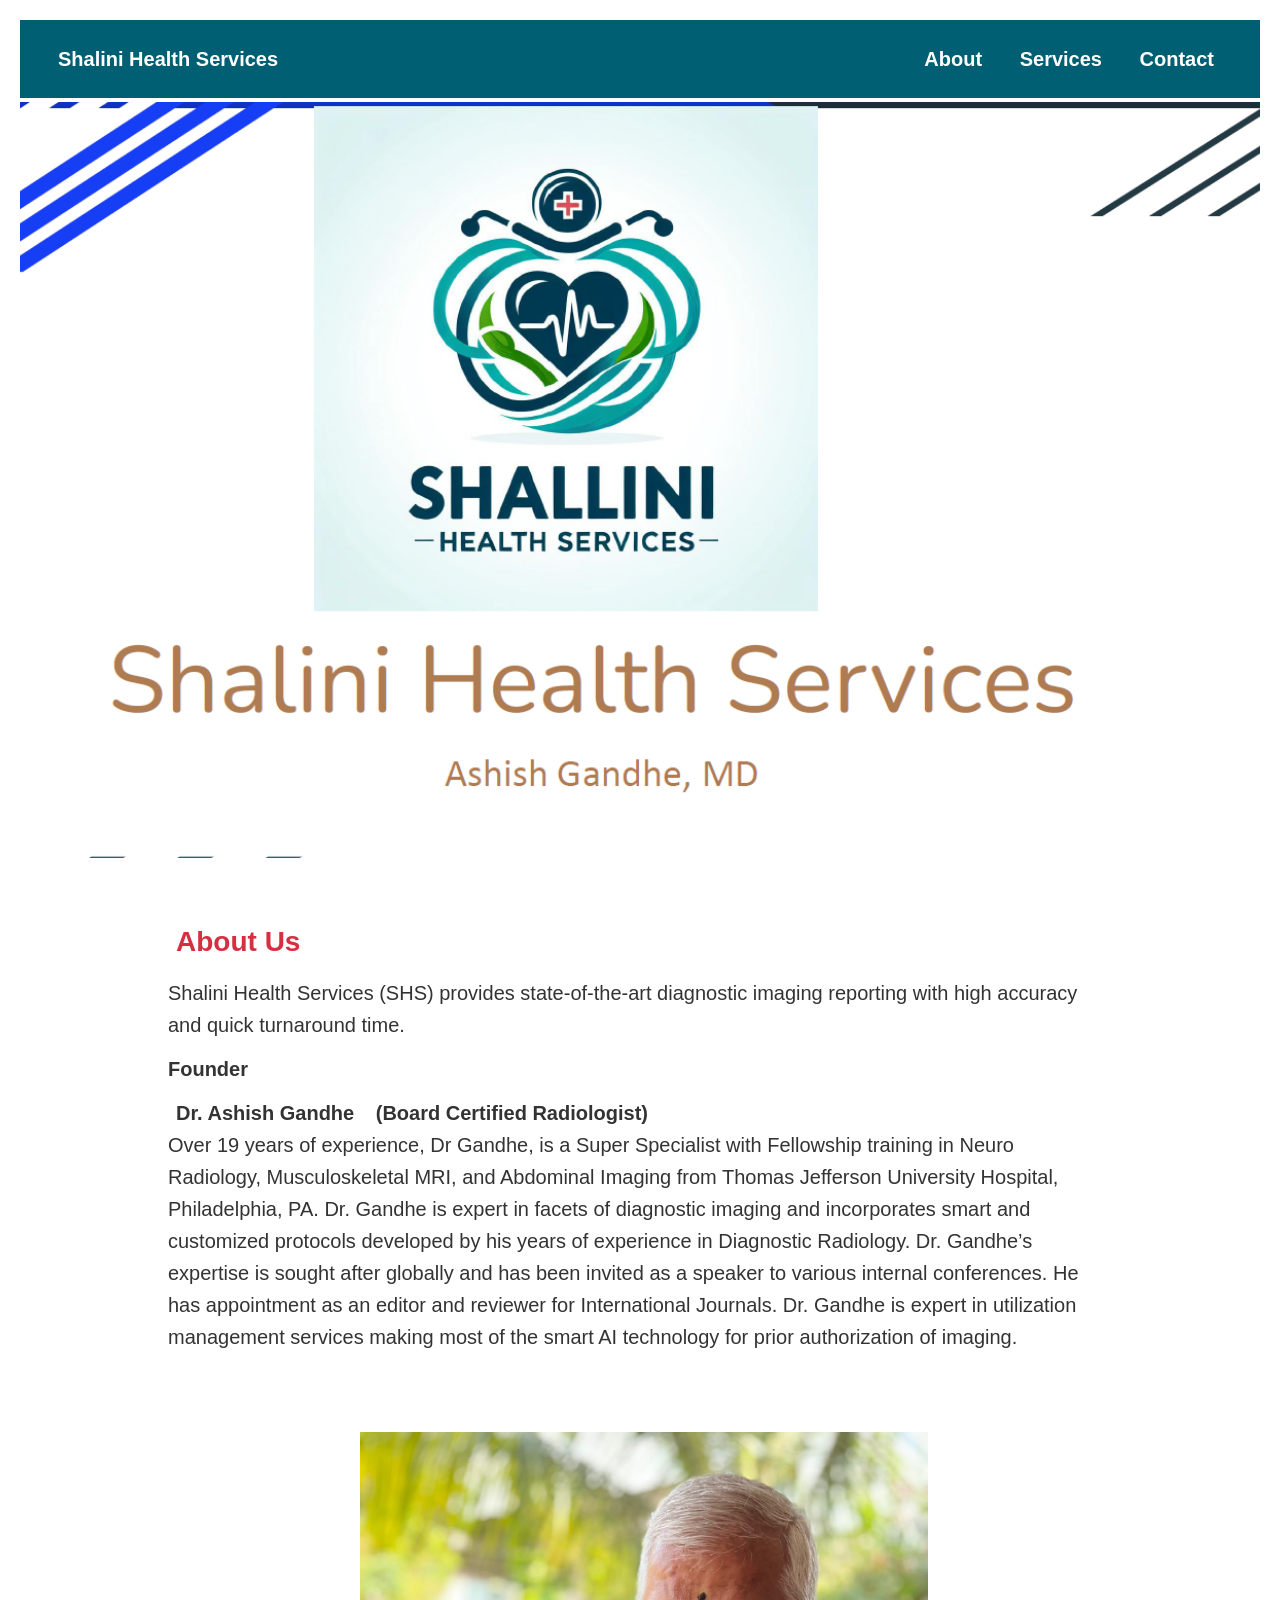
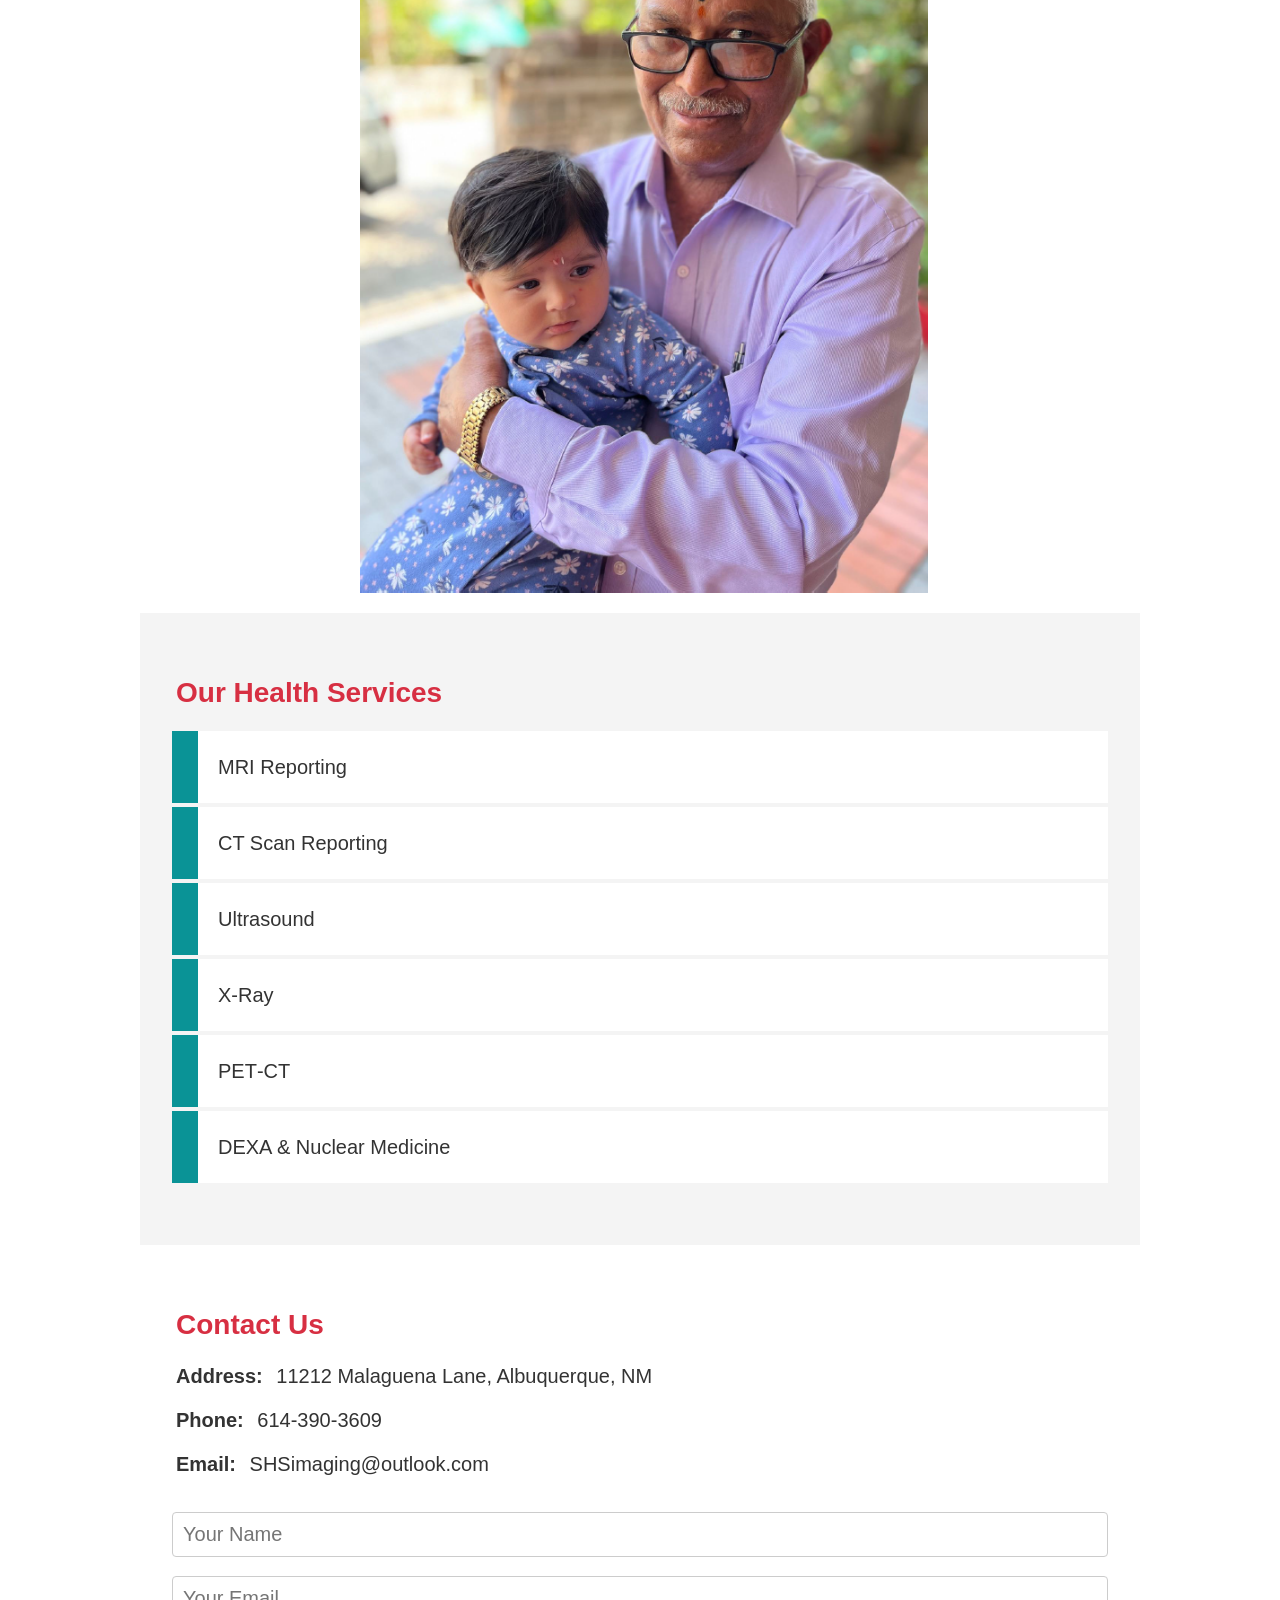
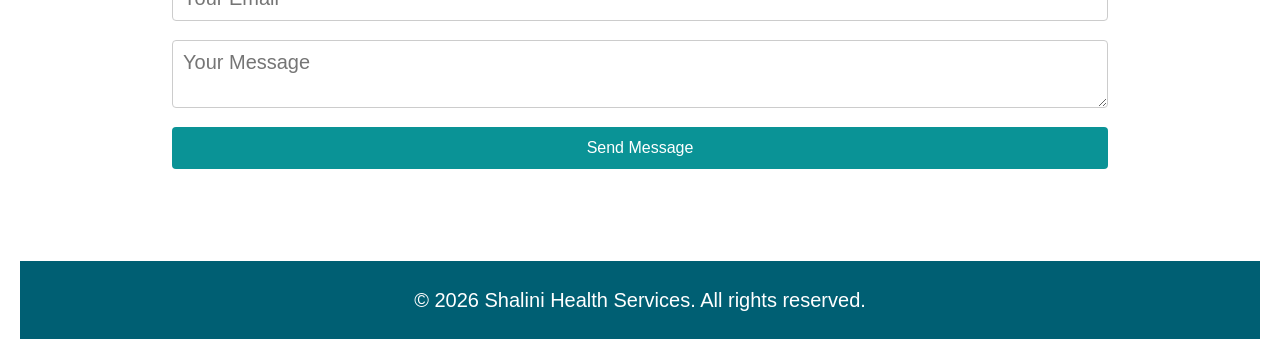
==== index.html @ 089f7150 "Update index.html" ====
<!DOCTYPE html>
<html lang="en">
<head>
  <meta charset="UTF-8" />
  <meta name="viewport" content="width=device-width, initial-scale=1.0"/>
  <title>Shalini Health Services</title>
  <link rel="stylesheet" href="style.css" />
</head>
<body>

  <!-- Header -->
  <header>
    <h1>Shalini Health Services</h1>
    <nav>
      <a href="#about">About</a>
      <a href="#services1">Services</a>
      <a href="#contact">Contact</a>
    </nav>
  </header>

  <!-- Hero Section -->
  <section class="hero">
  
</section>

  <!-- About Section -->
  <section id="about" class="content-section">
    <h2><p2>About Us</p2></h2>
    <p>
      Shalini Health Services (SHS) provides state‑of‑the‑art diagnostic imaging
      reporting with high accuracy and quick turnaround time.
    </p>

    <h3>Founder</h3>
    <p>
      <strong>Dr. Ashish Gandhe</strong> 
    
<B>(Board Certified Radiologist)</B><br>
Over 19 years of experience, Dr Gandhe, is a Super Specialist with Fellowship training in Neuro Radiology,
Musculoskeletal MRI, and Abdominal Imaging from Thomas Jefferson University Hospital, Philadelphia, PA.
Dr. Gandhe is expert in facets of diagnostic imaging and incorporates smart and customized protocols developed by his
years of experience in Diagnostic Radiology. Dr. Gandhe’s expertise is sought after globally and has been invited as a
speaker to various internal conferences. He has appointment as an editor and reviewer for International Journals.
Dr. Gandhe is expert in utilization management services making most of the smart AI technology for prior authorization
of imaging.</p>
  </section>
<div class="slider">
    <div class="slides">
      <img src="slide1.png" alt="Image 1">
      <img src="slide2.png" alt="Image 2">
      <img src="slide3.png" alt="Image 3">
    </div>
  </div>
  <!-- Services Section -->
  <section id="services1" class="content-section gray">
    <h2><p2>Our Health Services</p2></h2>
    <ul class="services-list">
      <li>MRI Reporting</li>
      <li>CT Scan Reporting</li>
      <li>Ultrasound</li>
      <li>X‑Ray</li>
      <li>PET‑CT</li>
      <li>DEXA & Nuclear Medicine</li>
    </ul>
  </section>

  <!-- Contact Section -->
  <section id="contact" class="content-section">
    <h2><p2>Contact Us</p2></h2>
    <p><strong>Address:</strong> 11212 Malaguena Lane, Albuquerque, NM</p>
    <p><strong>Phone:</strong> 614‑390‑3609</p>
    <p><strong>Email:</strong> SHSimaging@outlook.com</p>

    <form id="contactForm">
      <input type="text" placeholder="Your Name" required />
      <input type="email" placeholder="Your Email" required />
      <textarea placeholder="Your Message" required></textarea>
      <button type="submit">Send Message</button>
    </form>
  </section>


  

  <!-- Footer -->
  <footer>
    <p>© 2026 Shalini Health Services. All rights reserved.</p>
  </footer>

  <script src="script.js"></script>
</body>
</html>
---- style.css ----
* {
  margin: 0;
  padding: 0;
  box-sizing: border-box;
  font-family: Arial, Helvetica, sans-serif;
}

body {
  line-height: 1.6;
  color: #333;
}

/* Header */
header {
  background: #005f73;
  color: white;
  padding: 15px 30px;
  display: flex;
  justify-content: space-between;
  align-items: center;
}

header nav a {
  color: white;
  margin-left: 20px;
  text-decoration: none;
  font-weight: bold;
}
*{
    font-size: 20px;
    margin: 4px;
    padding: 4px;
    box-sizing: border-box;
    font-family: Arial, Helvetica, sans-serif;}
    
header nav a:hover {
  text-decoration: underline;
}

/* Hero */
.hero {
  background-image: url("title2.png");
  background-size: cover;
  background-position: center;
  background-repeat: no-repeat;

  height: 84vh;              /* Full screen */
  color: white;
  text-align: center;
  display: flex;
  flex-direction: column;
  justify-content: center;
}
.hero button {
  margin-top: 20px;
  padding: 12px 25px;
  border: none;
  background: #005f73;
  color: white;
  font-size: 16px;
  cursor: pointer;
  border-radius: 5px;
}

.hero button:hover {
  background: #003845;
}

/* Sections */
.content-section {
  padding: 50px 20px;
  max-width: 1000px;
  margin: auto;
}

.content-section h2 p2 {
    font-size: 28px;
  margin-bottom: 20px;
  color: #d72f42;
}

.gray {
  background: #f4f4f4;
}

/* Services */
.services-list {
  list-style: none;
  grid-template-columns: repeat(auto-fit, minmax(200px, 1fr));
  gap: 15px;
}

.services-list li {
    background: white;
    padding: 20px;
    border-left: 26px solid #0a9396;
}

/* Contact Form */
form {
  margin-top: 20px;
  display: flex;
  flex-direction: column;
}

form input,
form textarea {
  padding: 10px;
  margin-bottom: 15px;
  border: 1px solid #ccc;
  border-radius: 4px;
}

form button {
  padding: 12px;
  border: none;
  background: #0a9396;
  color: white;
  font-size: 16px;
  cursor: pointer;
  border-radius: 4px;
}

form button:hover {
  background: #005f73;
}

/* Footer */
footer {
    
  background: #005f73;
  color: white;
  text-align: center;
  padding: 15px;
  margin-top: 30px;
}



.slider {
  width: 100%;
  max-width: 600px; /* Adjust this to your desired width */
  overflow: hidden;
  margin: auto;
}

.slides {
  display: flex;
  animation: slide 9s infinite; /* Adjust the duration here */
}

.slides img {
  width: 100%;
  height: auto;
  display: block;
}

@keyframes slide {
  0% {
    transform: translateX(0);
  }
  33% {
    transform: translateX(-100%);
  }
  66% {
    transform: translateX(-200%);
  }
  100% {
    transform: translateX(0);
  }
}
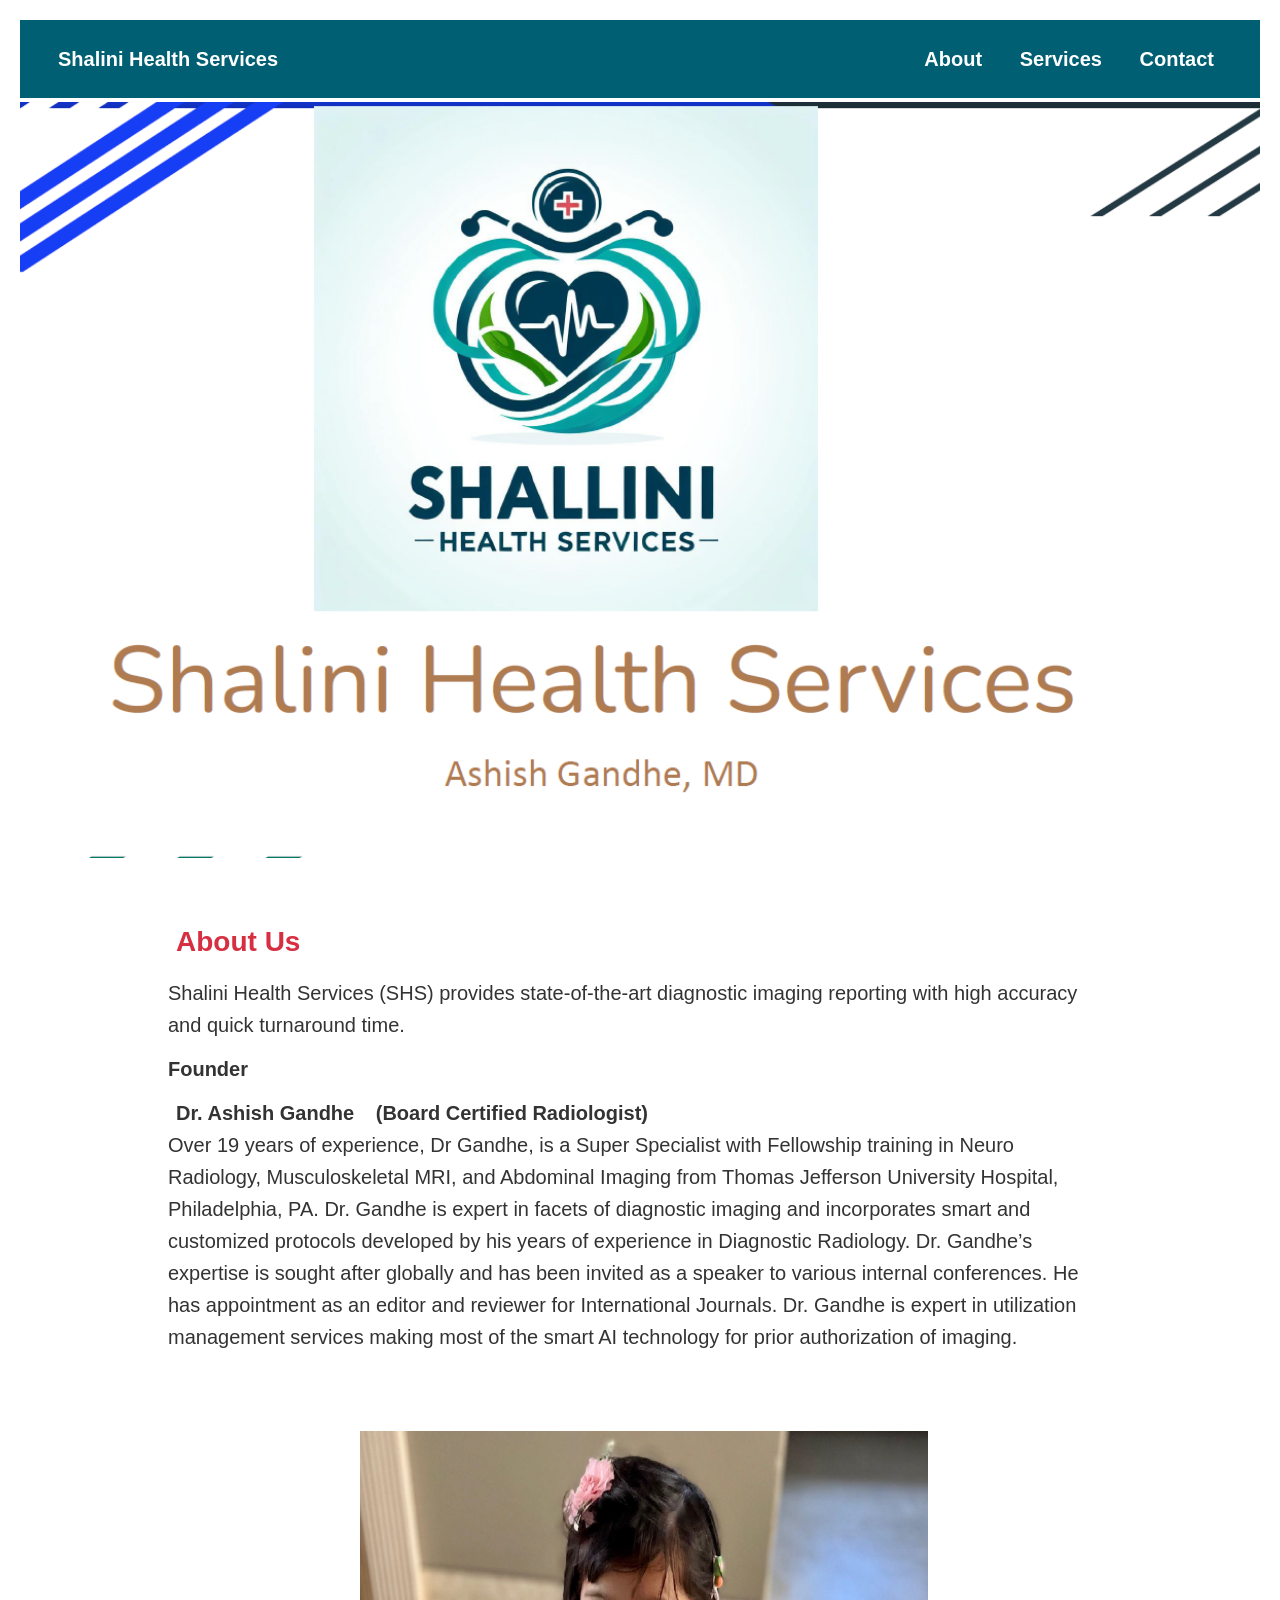
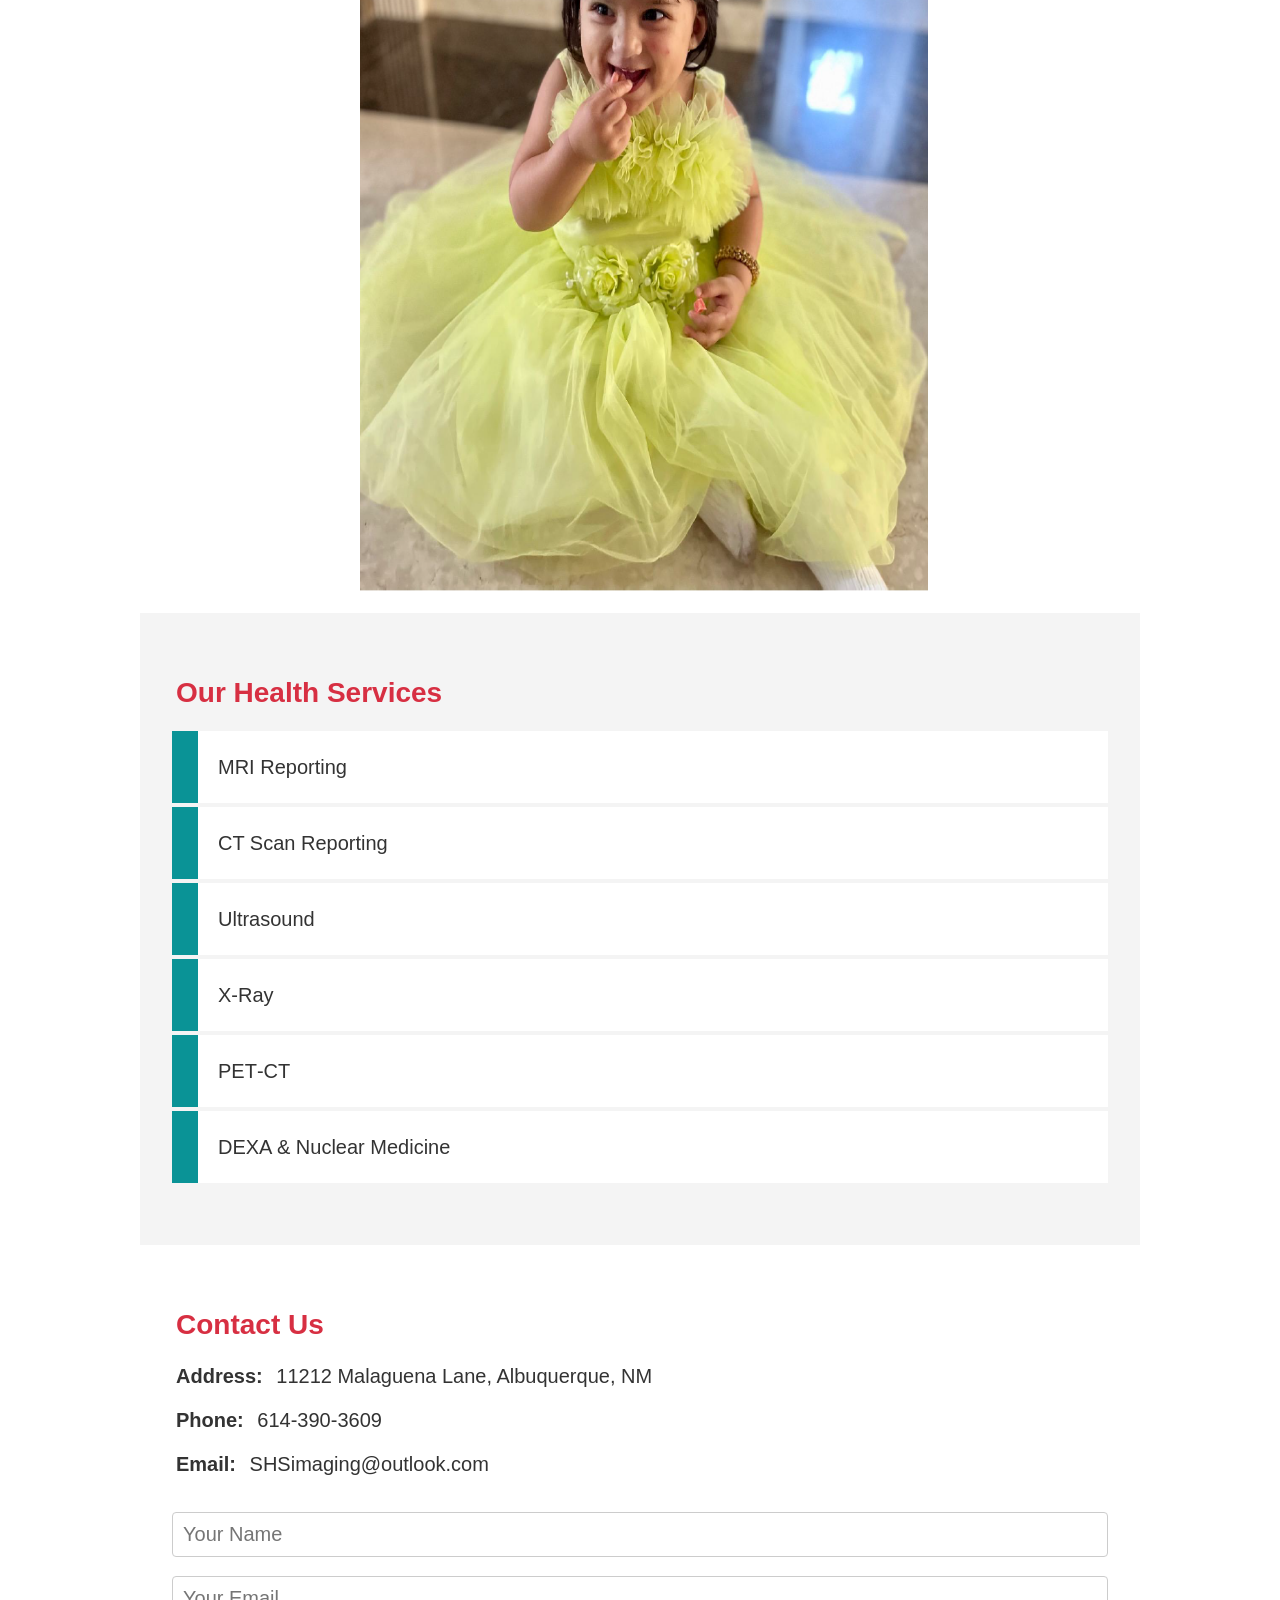
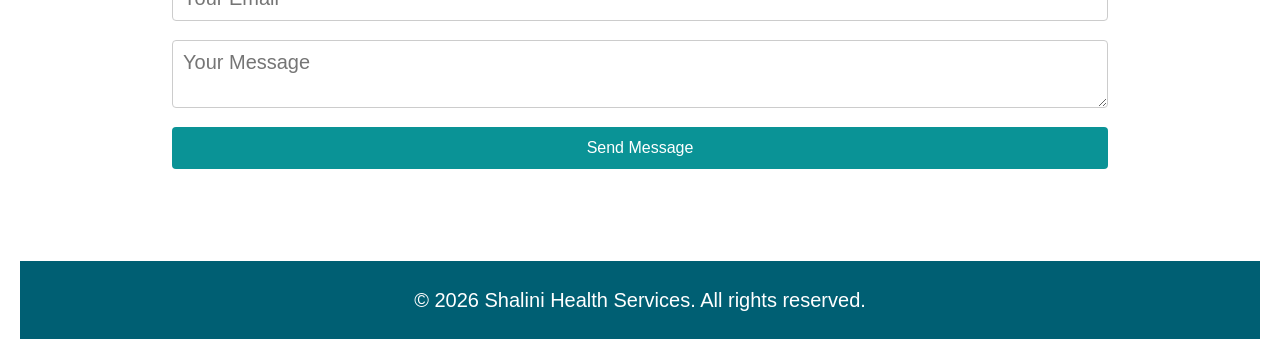
==== commit e6a445a7: "Update index.html" ====
--- a/index.html
+++ b/index.html
@@ -46,9 +46,9 @@
   </section>
 <div class="slider">
     <div class="slides">
-      <img src="slide1.png" alt="Image 1">
-      <img src="slide2.png" alt="Image 2">
-      <img src="slide3.png" alt="Image 3">
+      <img src="slide3.png" alt="Image 1">
+      <img src="slide1.png" alt="Image 2">
+      <img src="slide2.png" alt="Image 3">
     </div>
   </div>
   <!-- Services Section -->
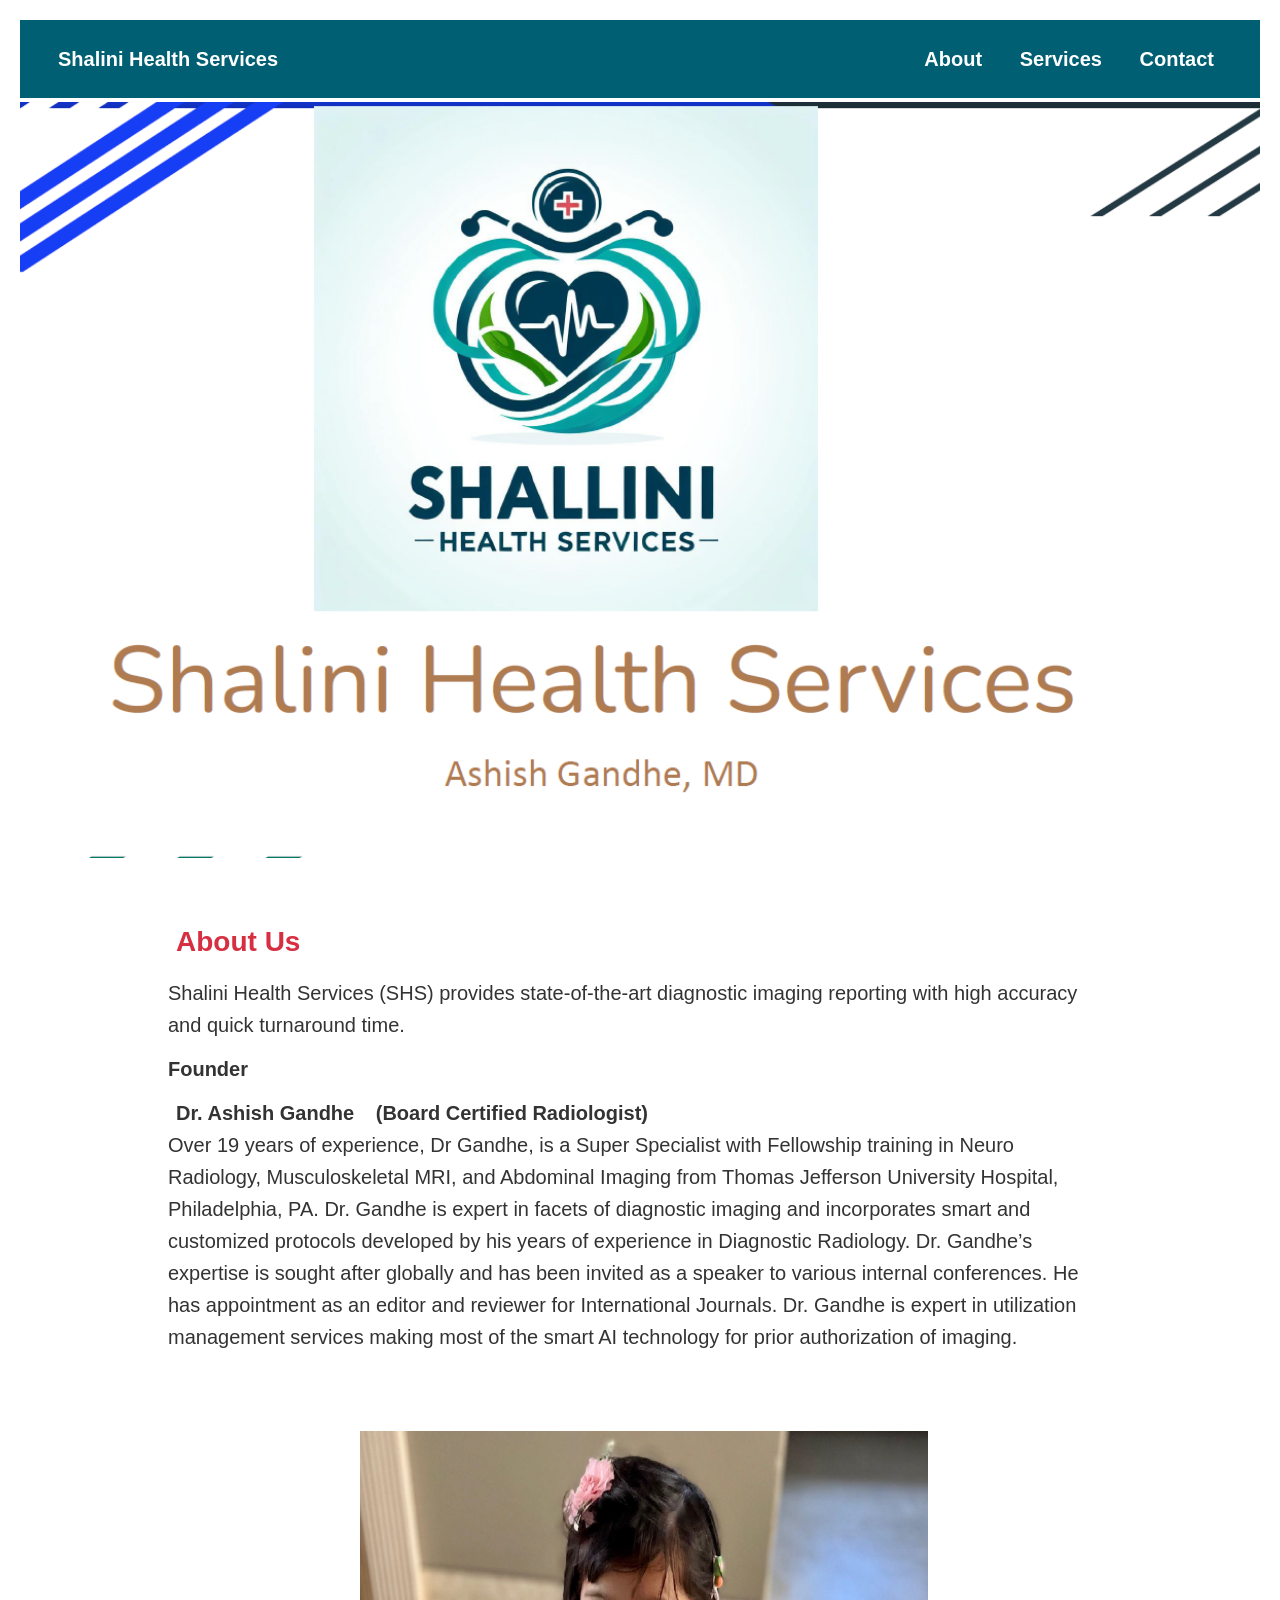
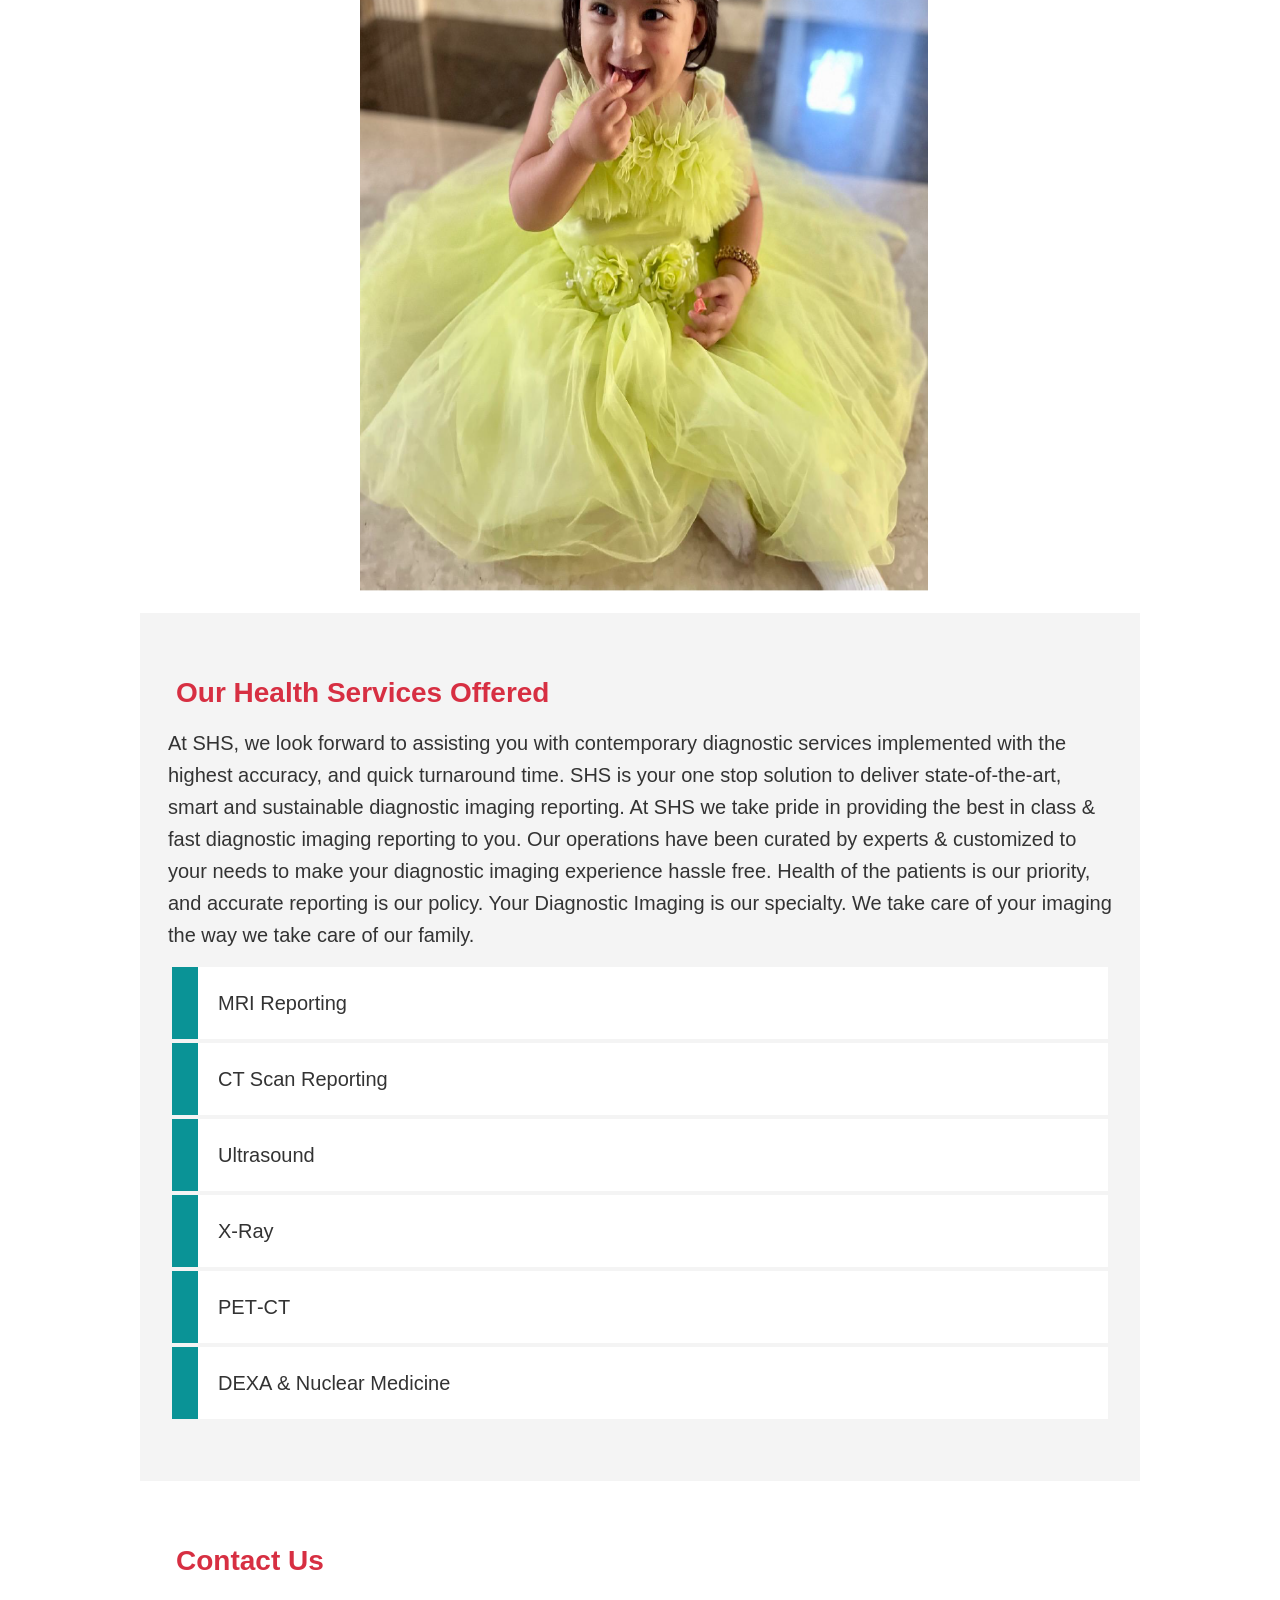
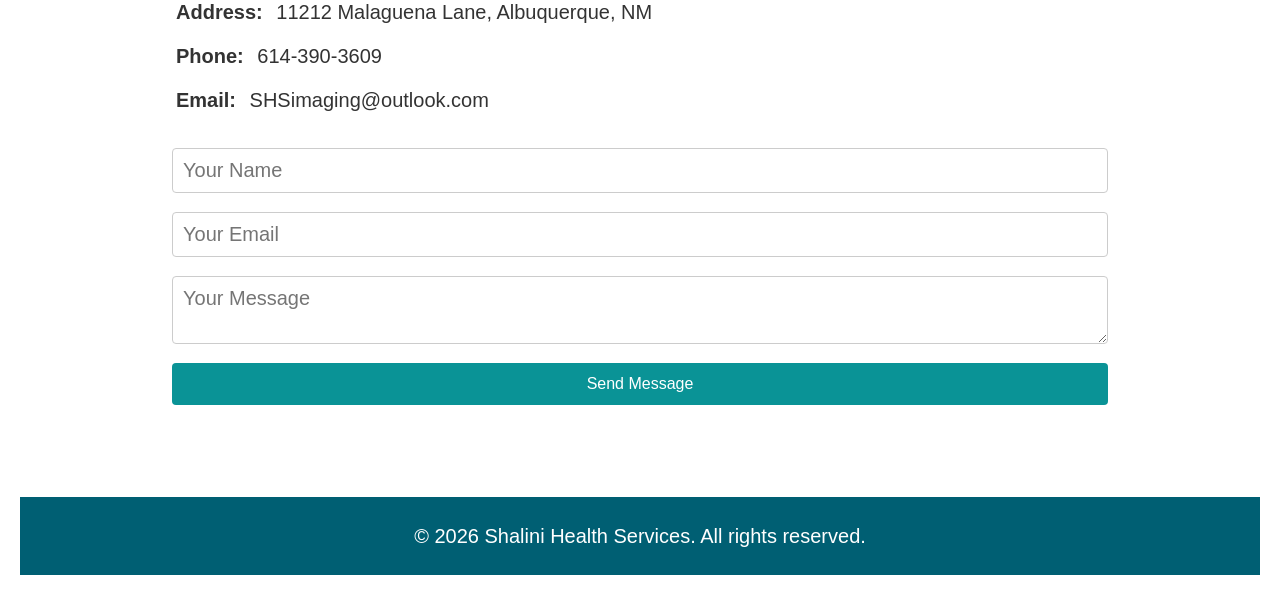
==== commit f71737e1: "Update index.html" ====
--- a/index.html
+++ b/index.html
@@ -53,7 +53,16 @@
   </div>
   <!-- Services Section -->
   <section id="services1" class="content-section gray">
-    <h2><p2>Our Health Services</p2></h2>
+    <h2><p2>Our Health Services Offered</p2></h2>
+    <p>
+      At SHS, we look forward to assisting you with contemporary diagnostic services implemented with the highest accuracy, and
+quick turnaround time. SHS is your one stop solution to deliver state-of-the-art, smart and sustainable diagnostic imaging
+reporting. At SHS we take pride in providing the best in class & fast diagnostic imaging reporting to you. Our operations have
+been curated by experts & customized to your needs to make your diagnostic imaging experience hassle free. Health of the
+patients is our priority, and accurate reporting is our policy.
+Your Diagnostic Imaging is our specialty.
+We take care of your imaging the way we take care of our family.
+    </p>
     <ul class="services-list">
       <li>MRI Reporting</li>
       <li>CT Scan Reporting</li>
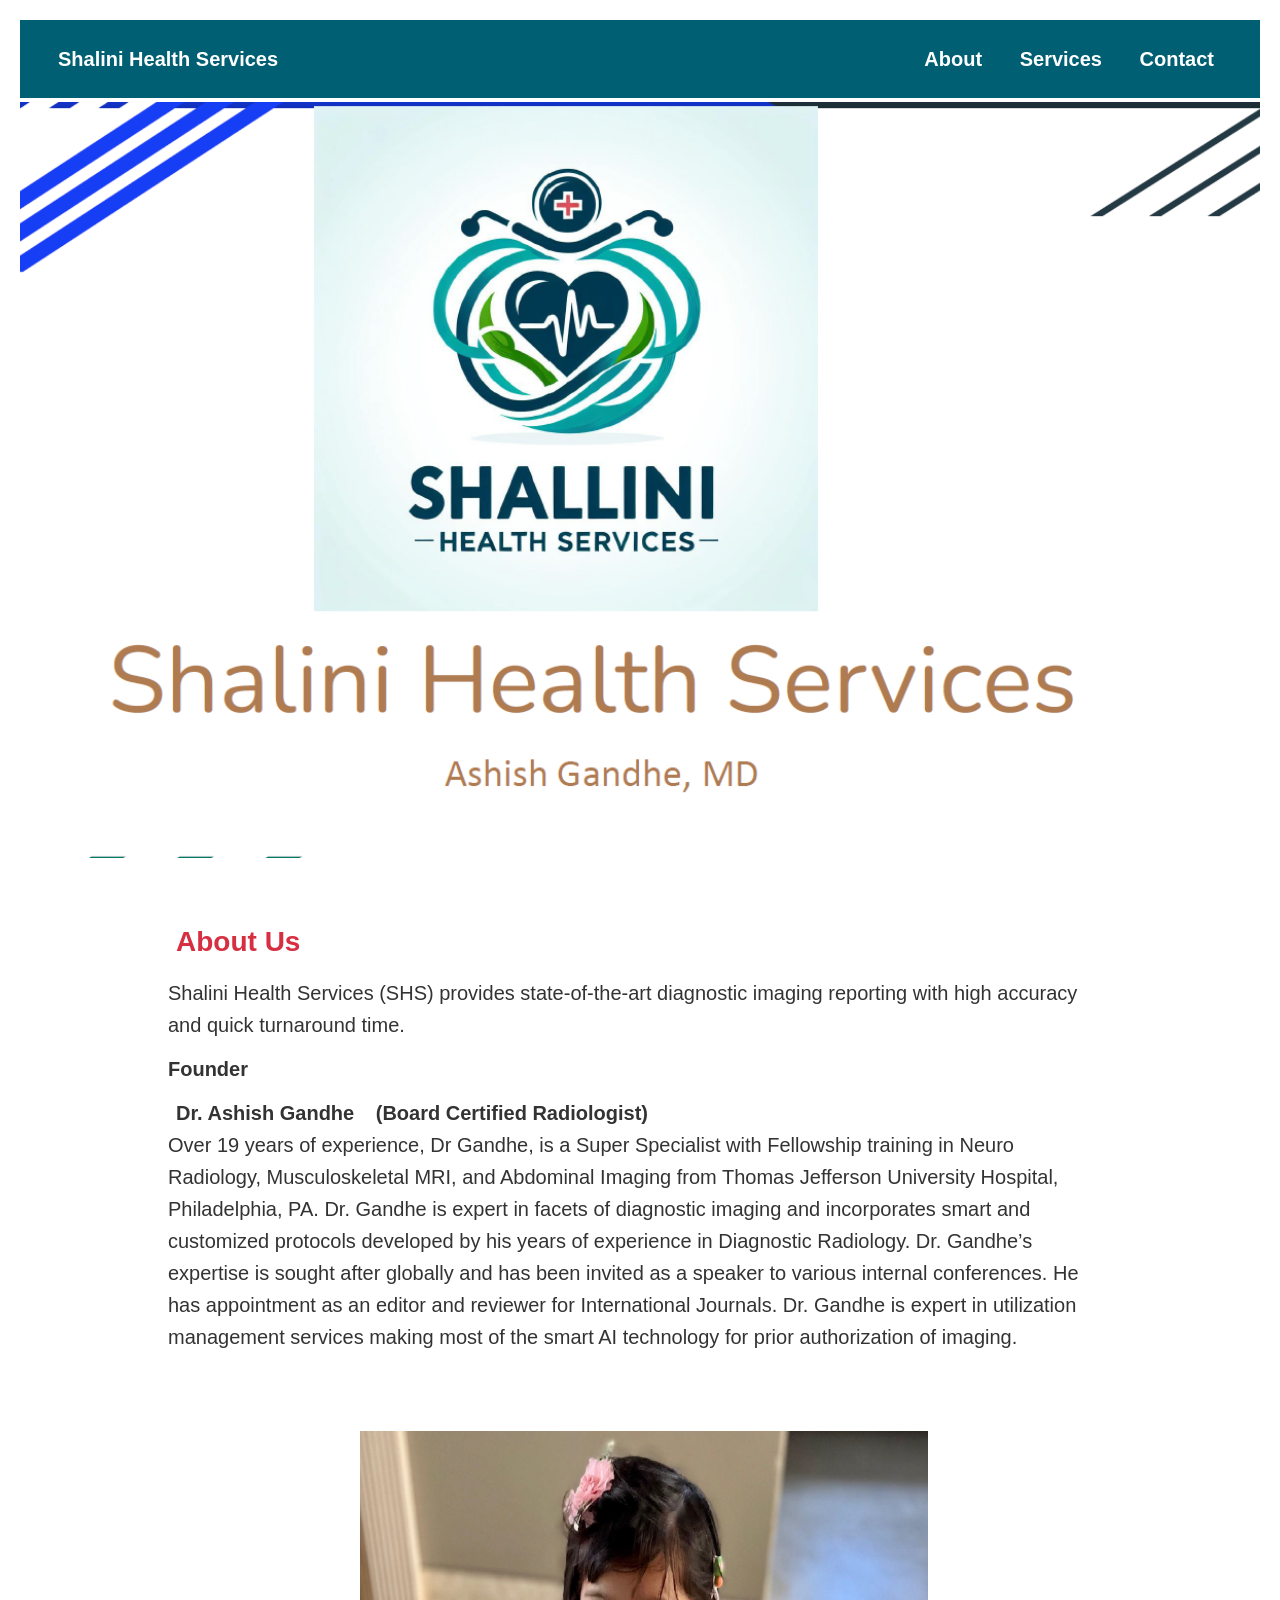
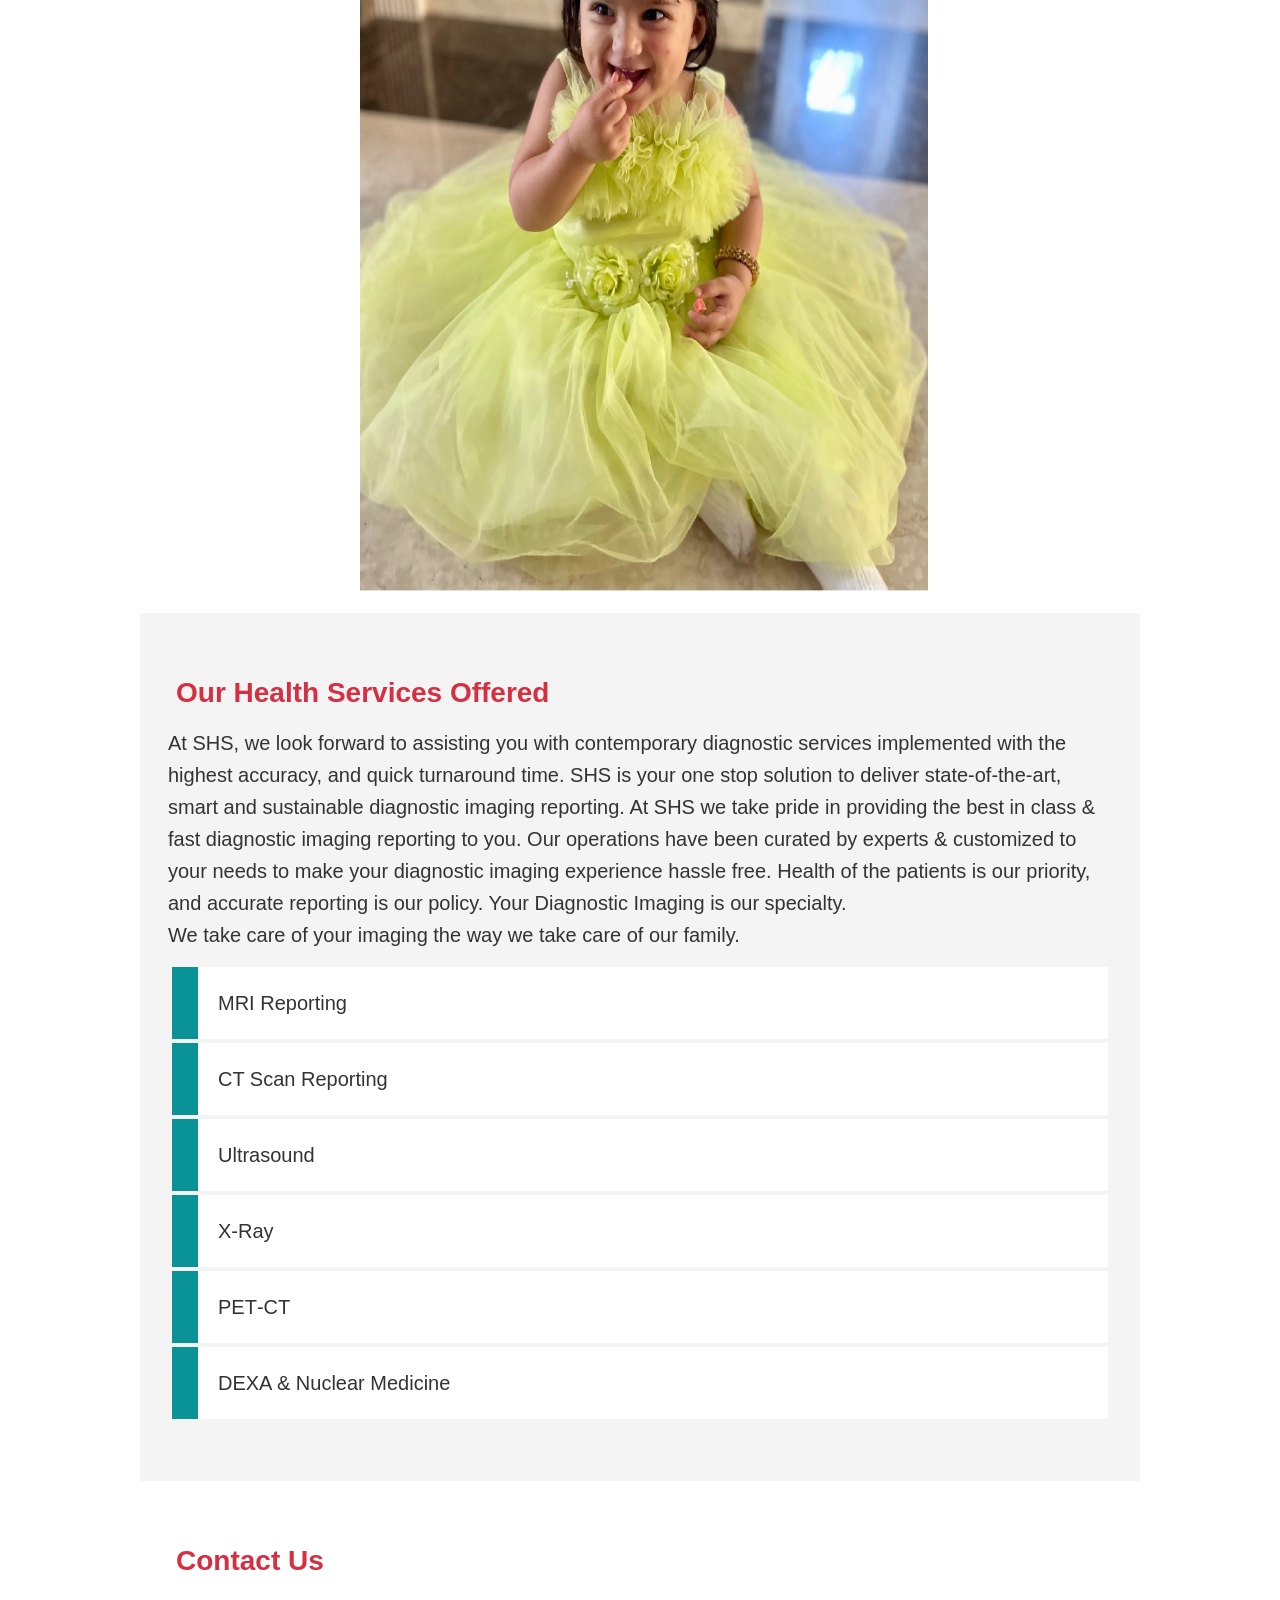
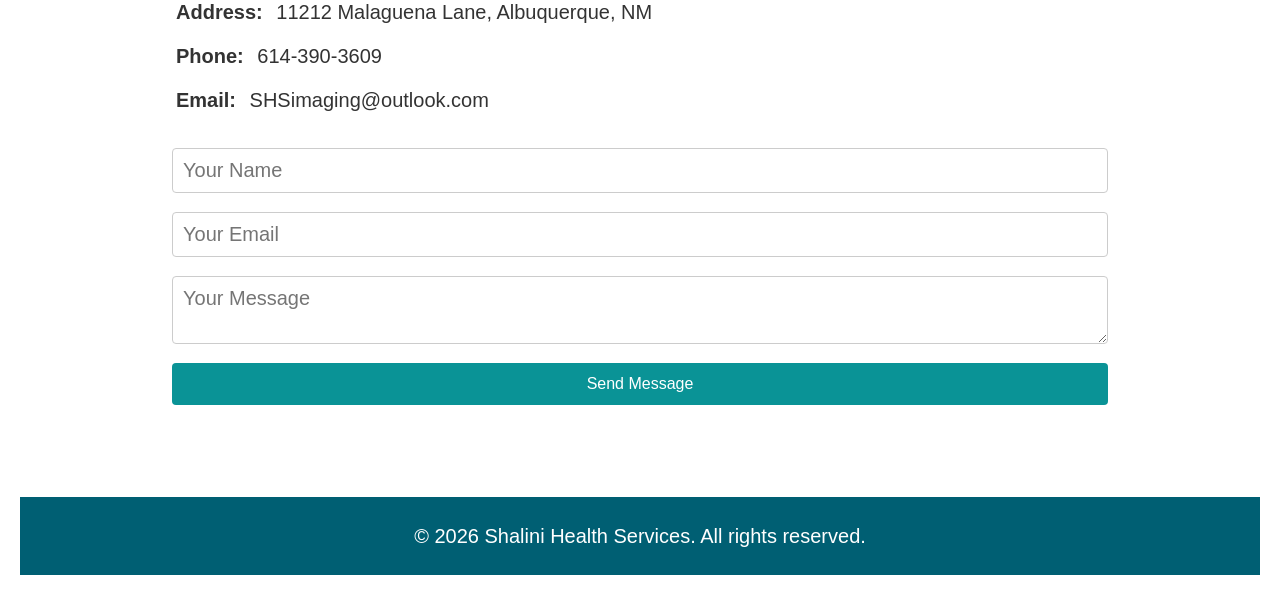
==== commit 044783f1: "Update index.html" ====
--- a/index.html
+++ b/index.html
@@ -60,7 +60,7 @@
 reporting. At SHS we take pride in providing the best in class & fast diagnostic imaging reporting to you. Our operations have
 been curated by experts & customized to your needs to make your diagnostic imaging experience hassle free. Health of the
 patients is our priority, and accurate reporting is our policy.
-Your Diagnostic Imaging is our specialty.
+Your Diagnostic Imaging is our specialty.<br>
 We take care of your imaging the way we take care of our family.
     </p>
     <ul class="services-list">
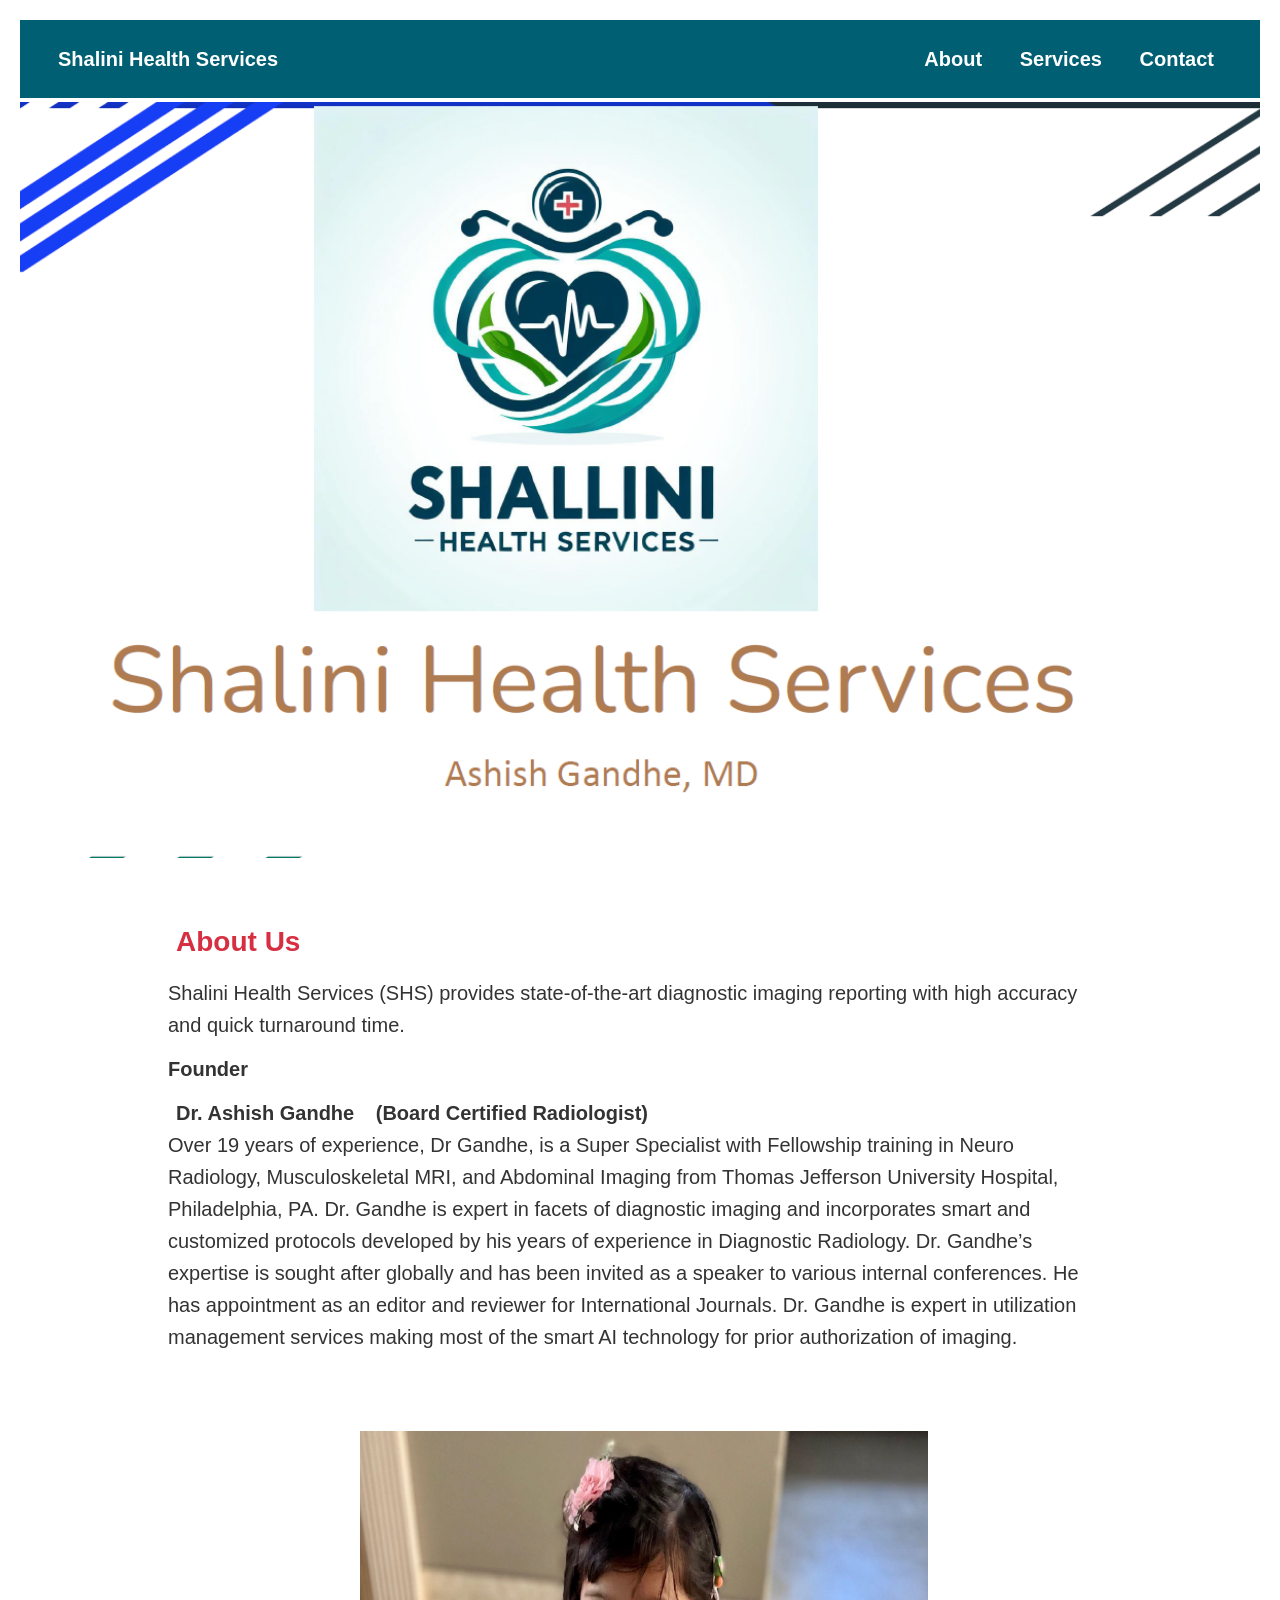
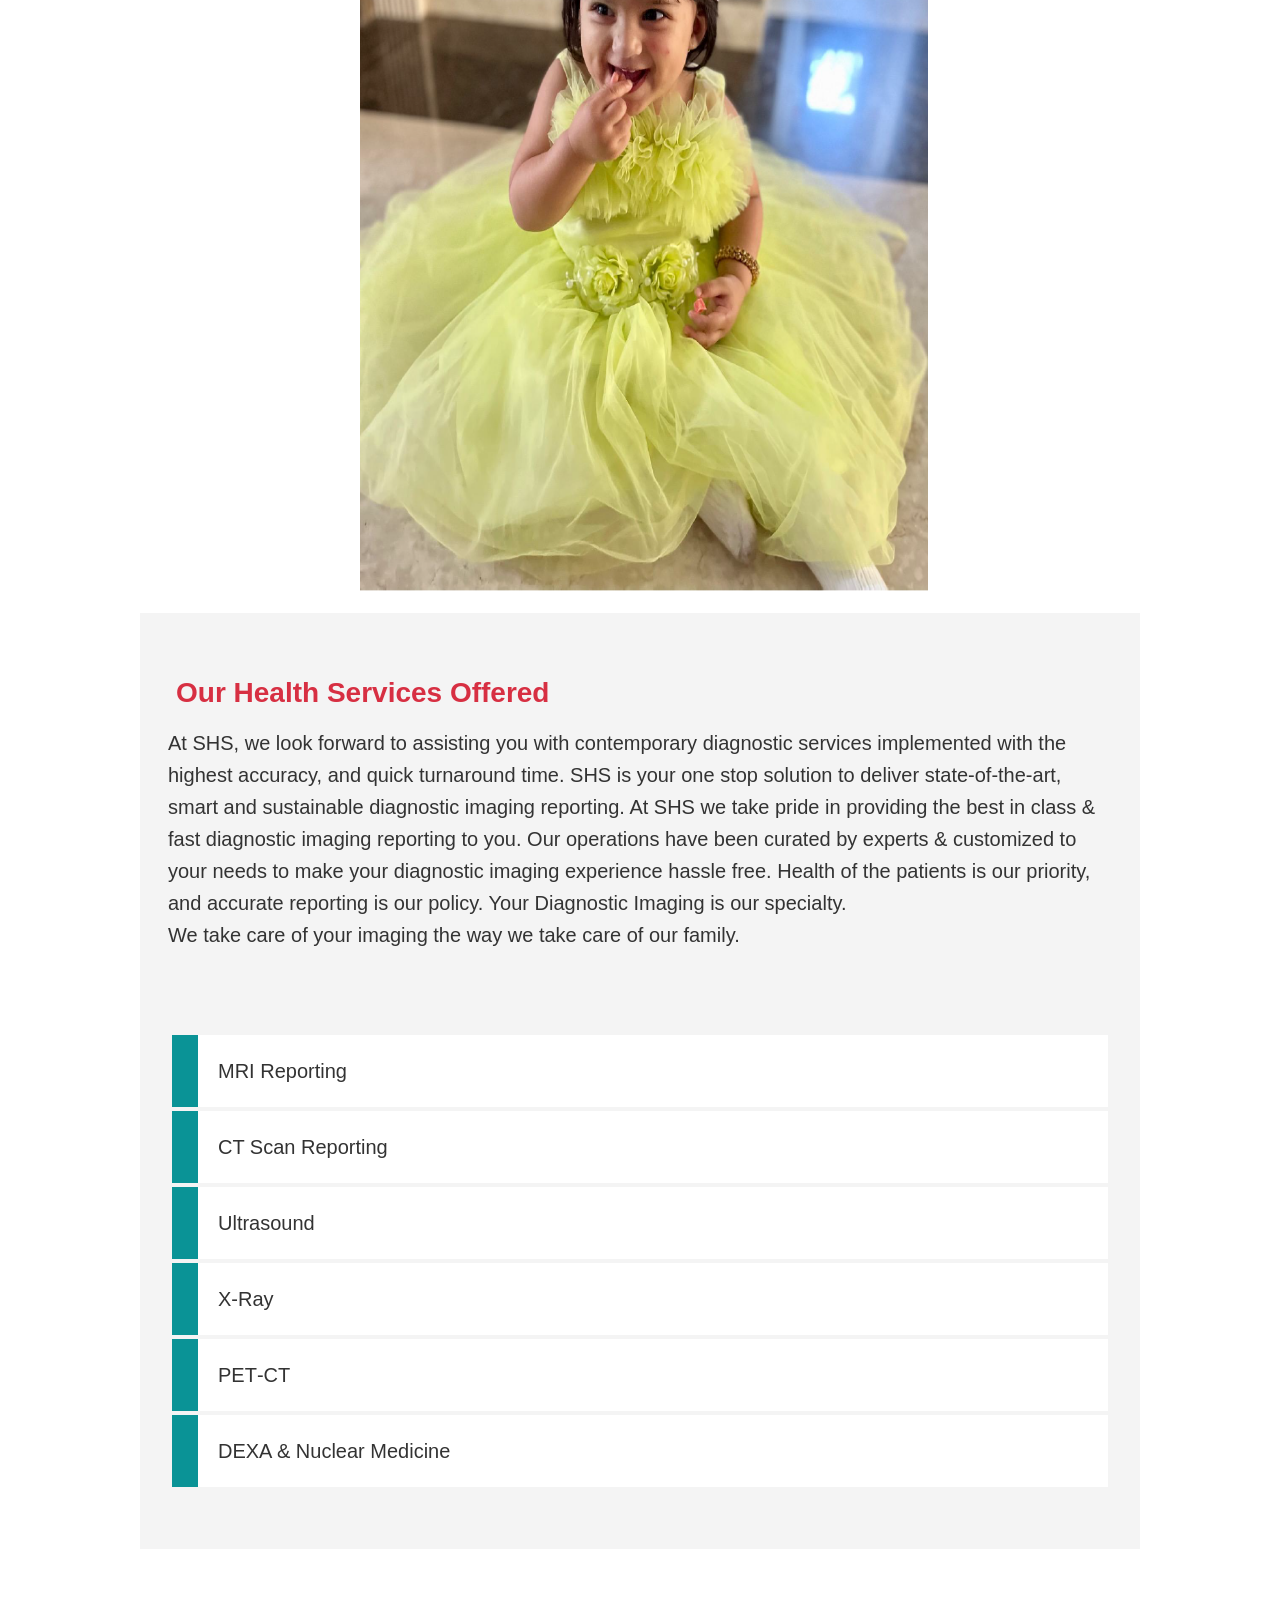
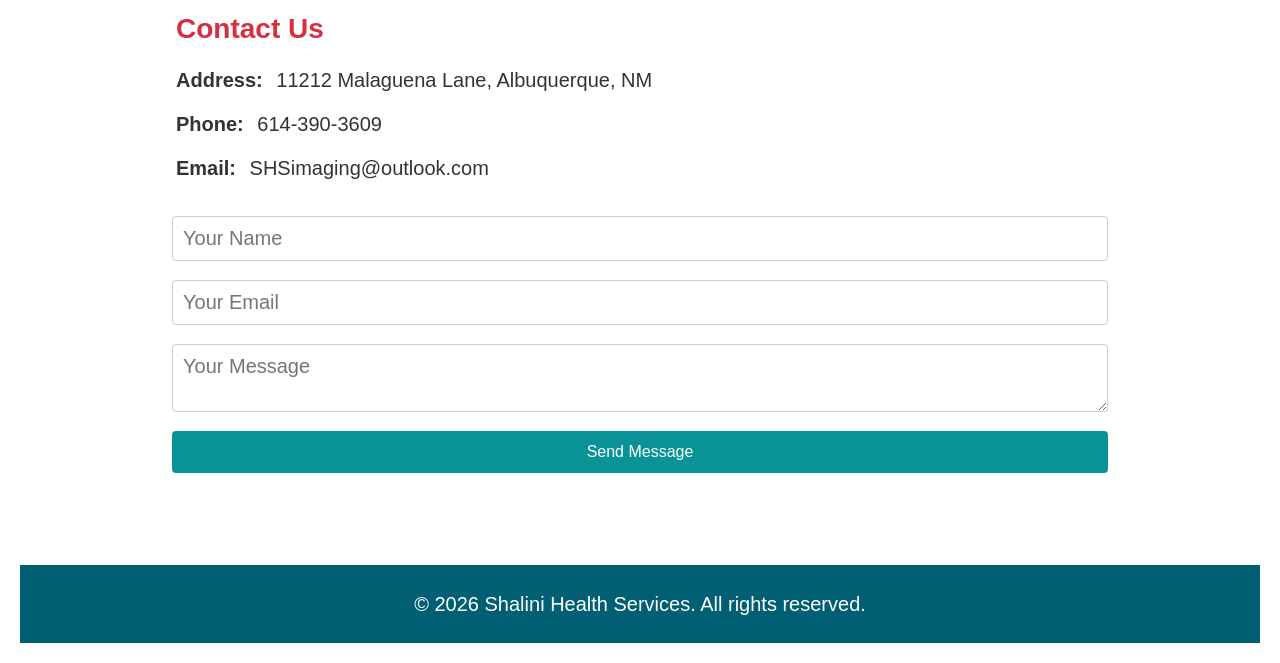
==== commit bb011e94: "Update index.html" ====
--- a/index.html
+++ b/index.html
@@ -62,7 +62,7 @@
 patients is our priority, and accurate reporting is our policy.
 Your Diagnostic Imaging is our specialty.<br>
 We take care of your imaging the way we take care of our family.
-    </p>
+    </p><br><br>
     <ul class="services-list">
       <li>MRI Reporting</li>
       <li>CT Scan Reporting</li>
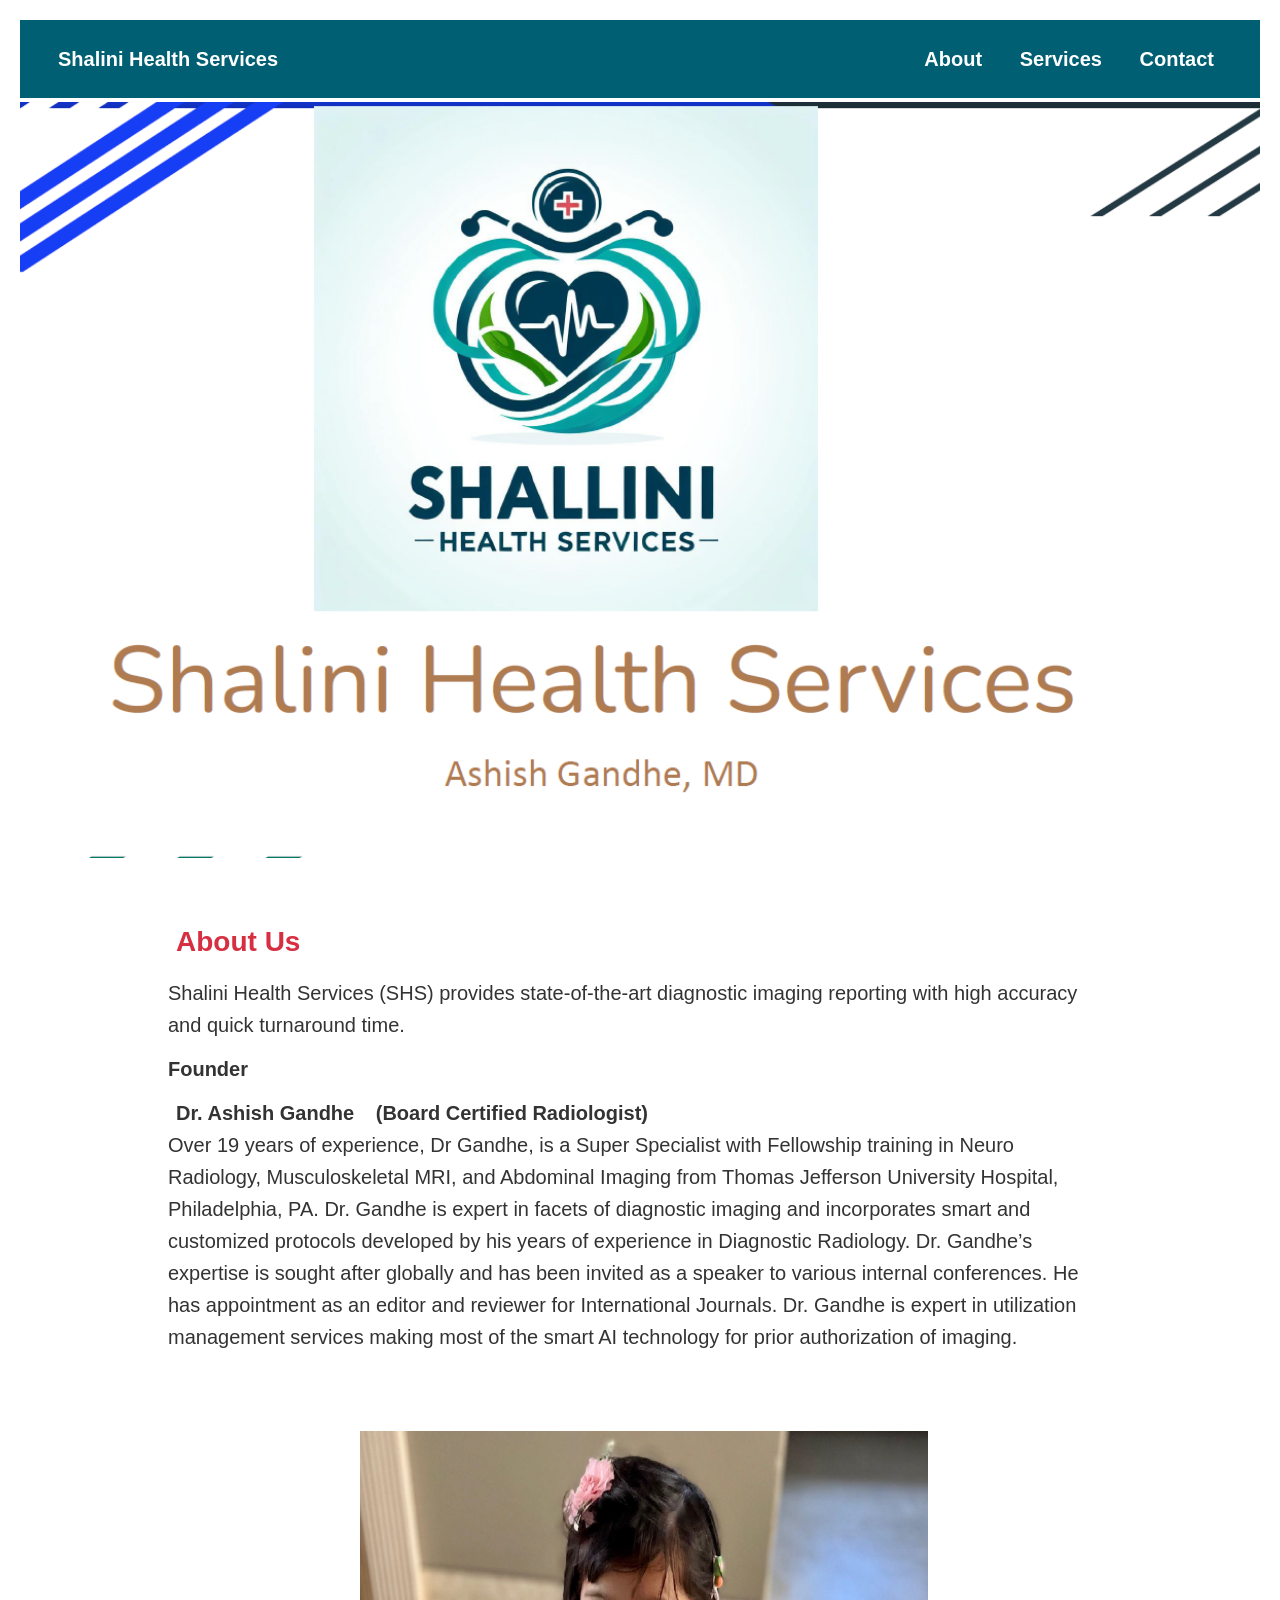
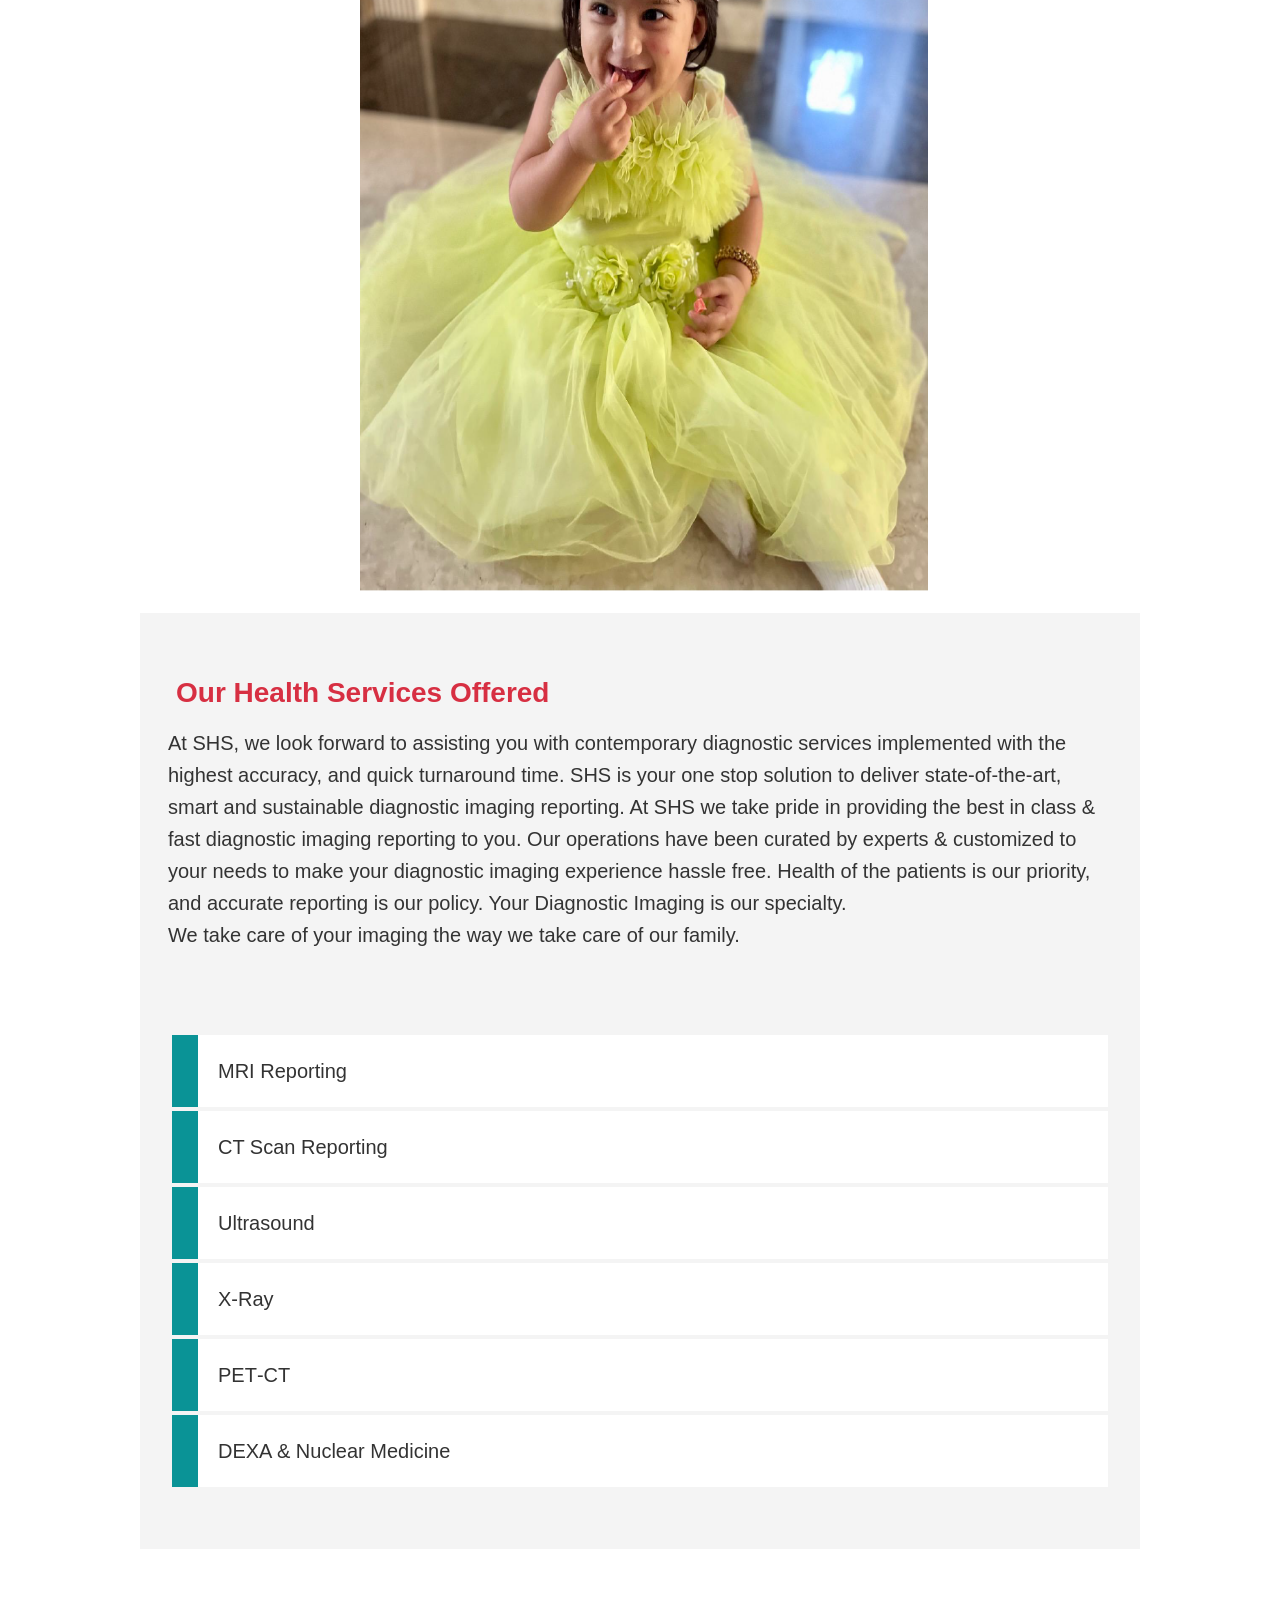
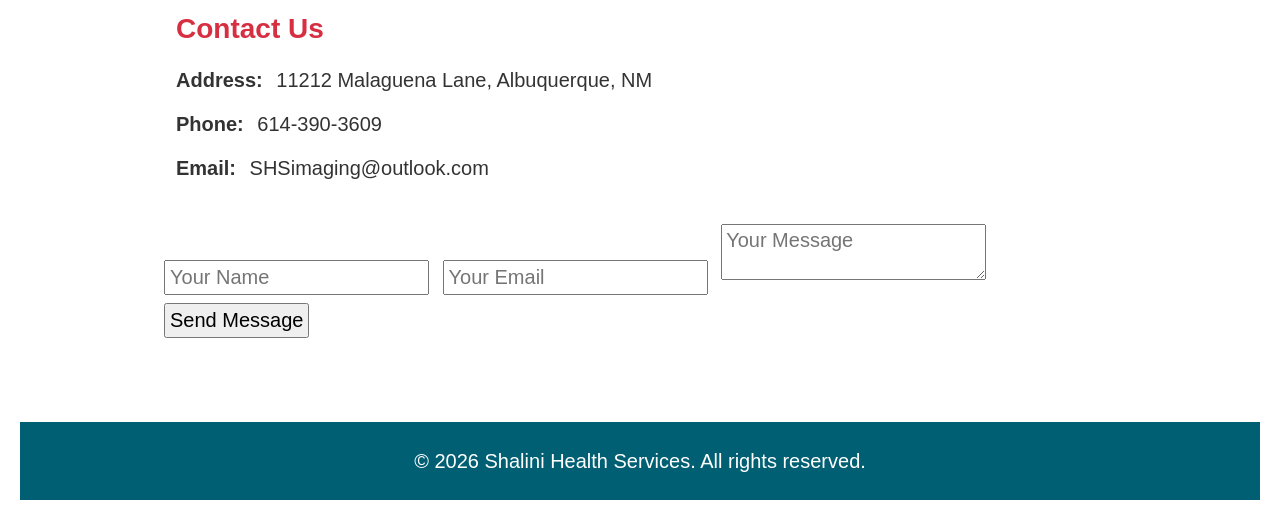
==== commit b29b989b: "Update index.html" ====
--- a/index.html
+++ b/index.html
@@ -81,6 +81,7 @@
     <p><strong>Email:</strong> SHSimaging@outlook.com</p>
 
     <form id="contactForm">
+      <form action="mailto:swapnagtidke@gmail.com" method="post" enctype="text/plain"></form>
       <input type="text" placeholder="Your Name" required />
       <input type="email" placeholder="Your Email" required />
       <textarea placeholder="Your Message" required></textarea>
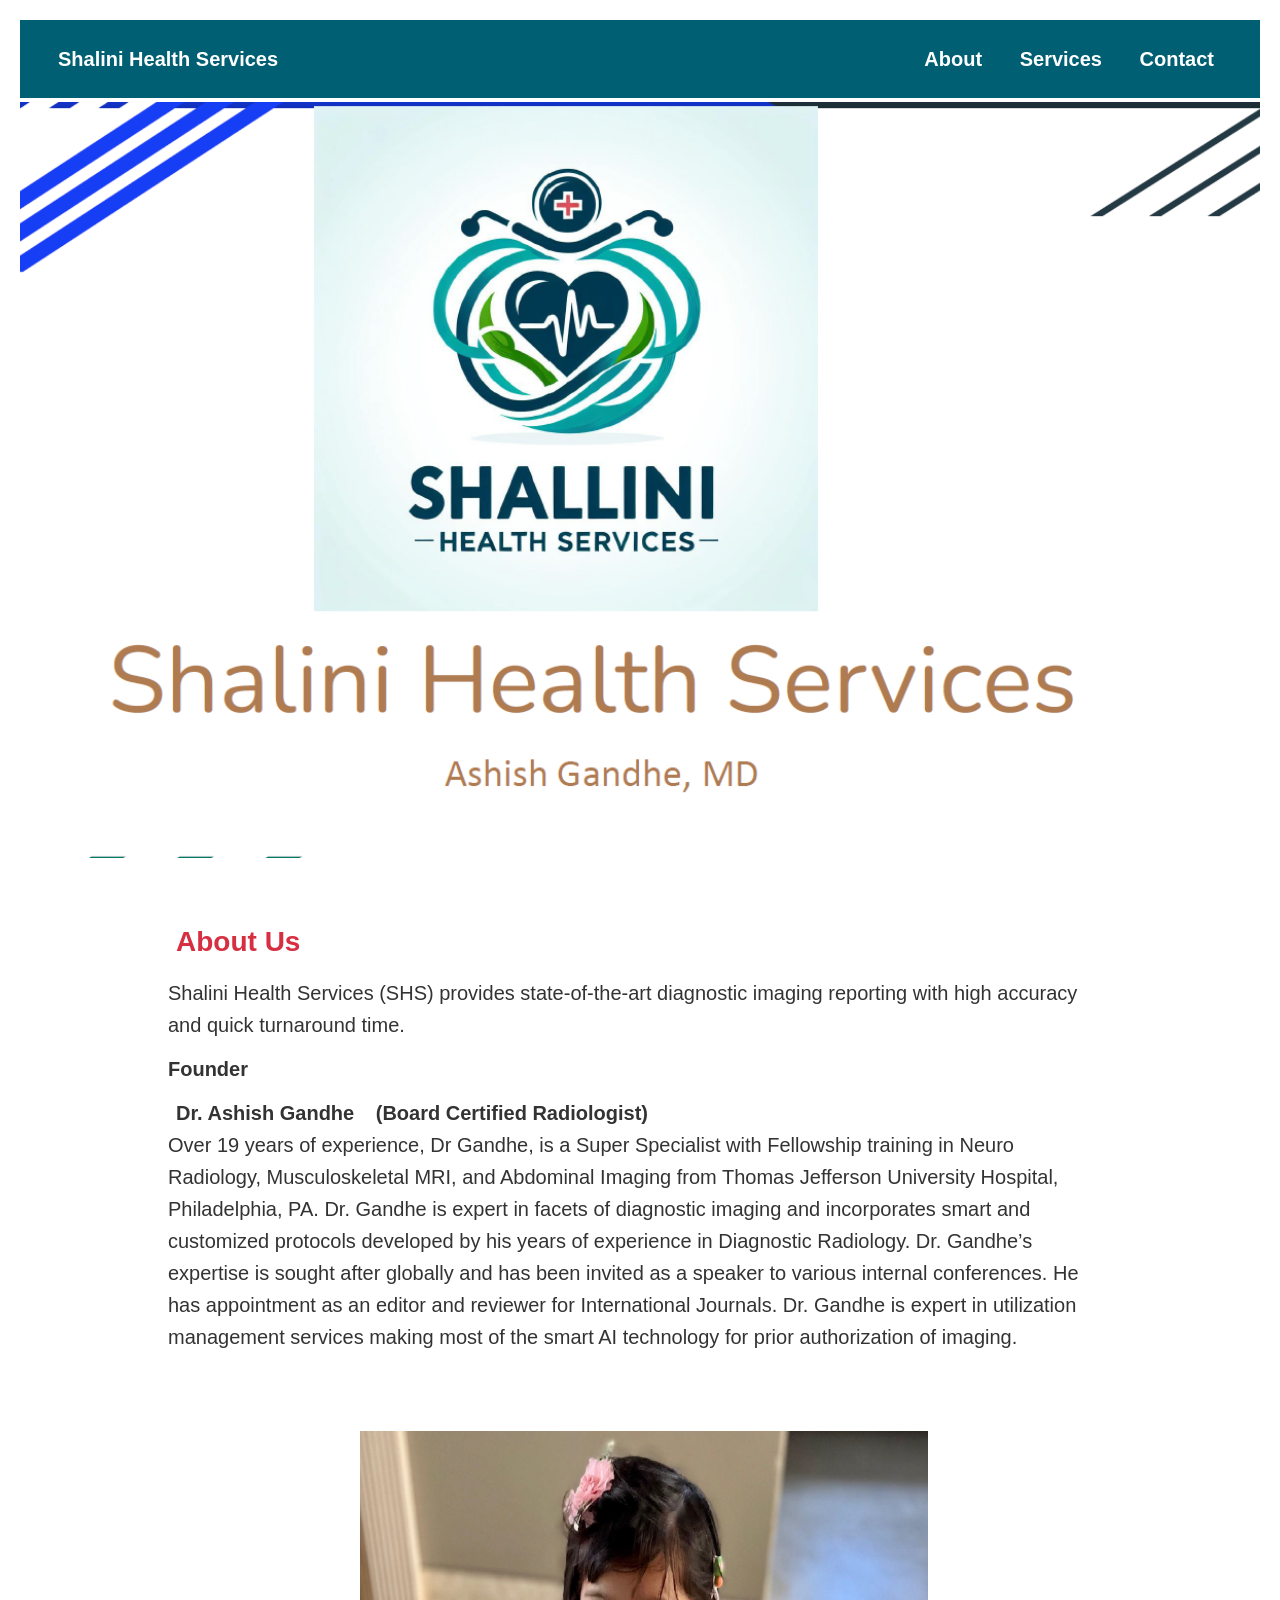
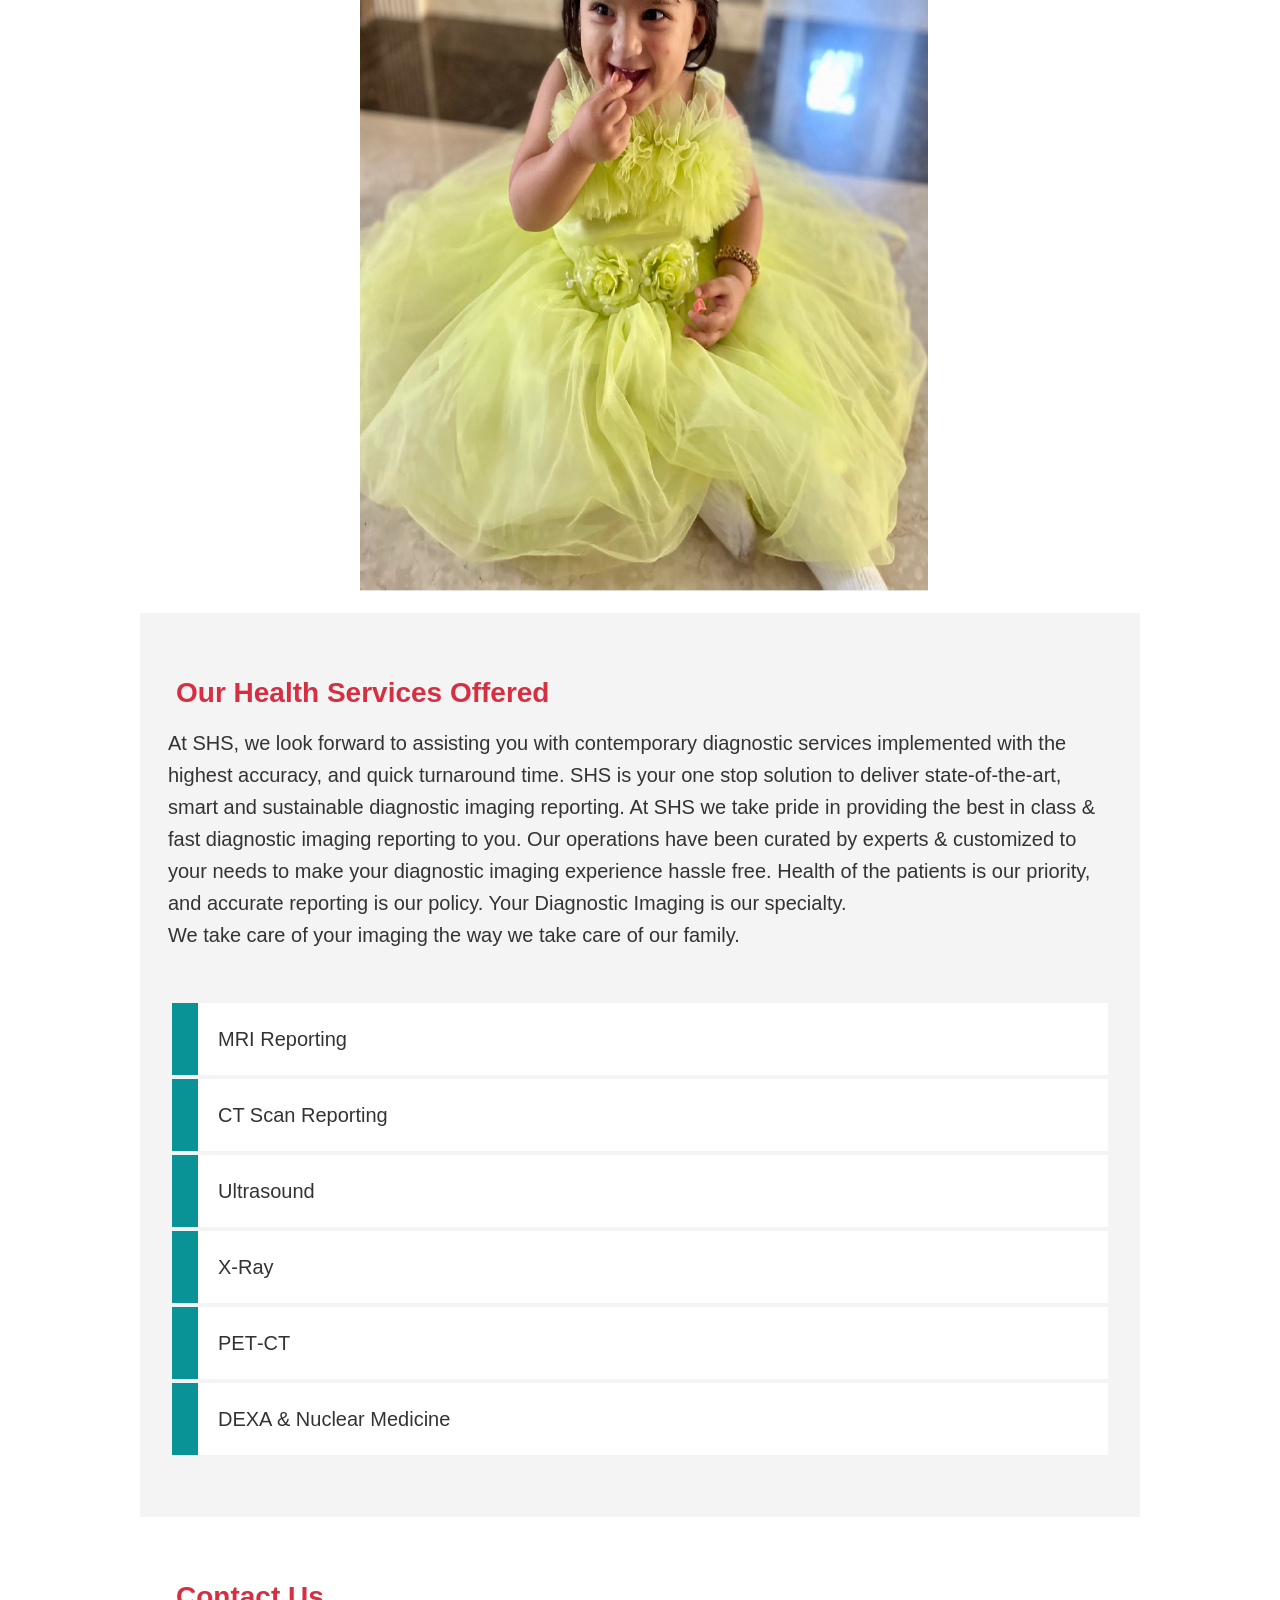
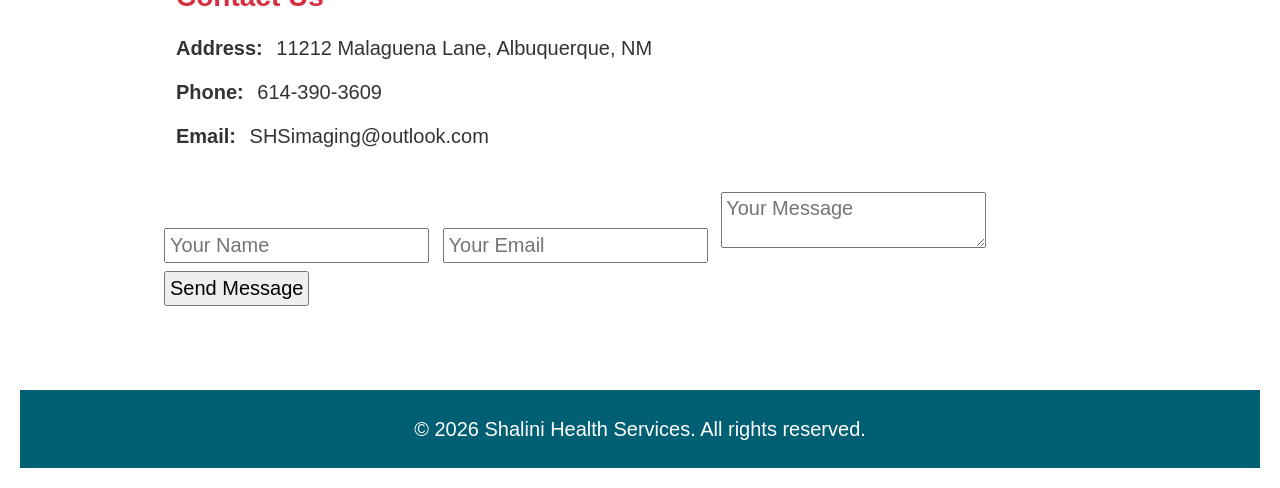
==== commit 985b34c4: "Update index.html" ====
--- a/index.html
+++ b/index.html
@@ -62,7 +62,7 @@
 patients is our priority, and accurate reporting is our policy.
 Your Diagnostic Imaging is our specialty.<br>
 We take care of your imaging the way we take care of our family.
-    </p><br><br>
+    </p><br>
     <ul class="services-list">
       <li>MRI Reporting</li>
       <li>CT Scan Reporting</li>
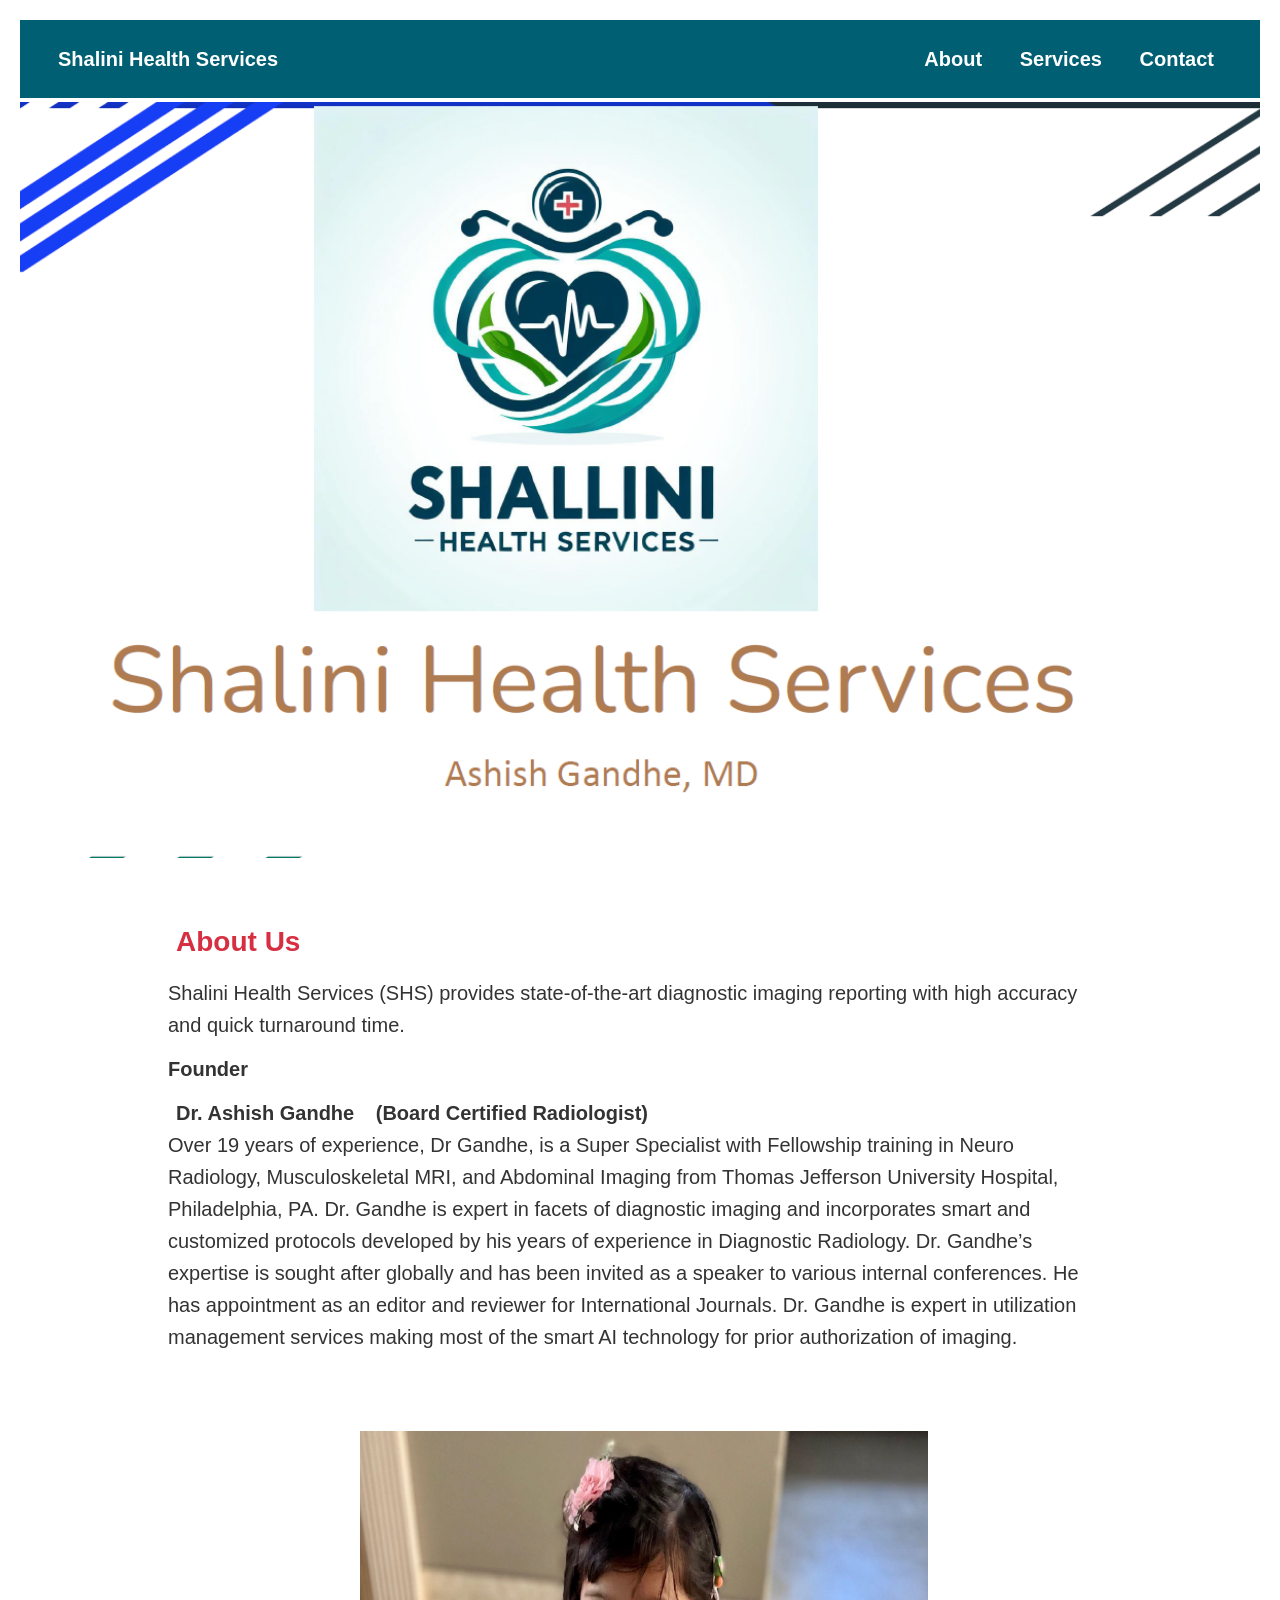
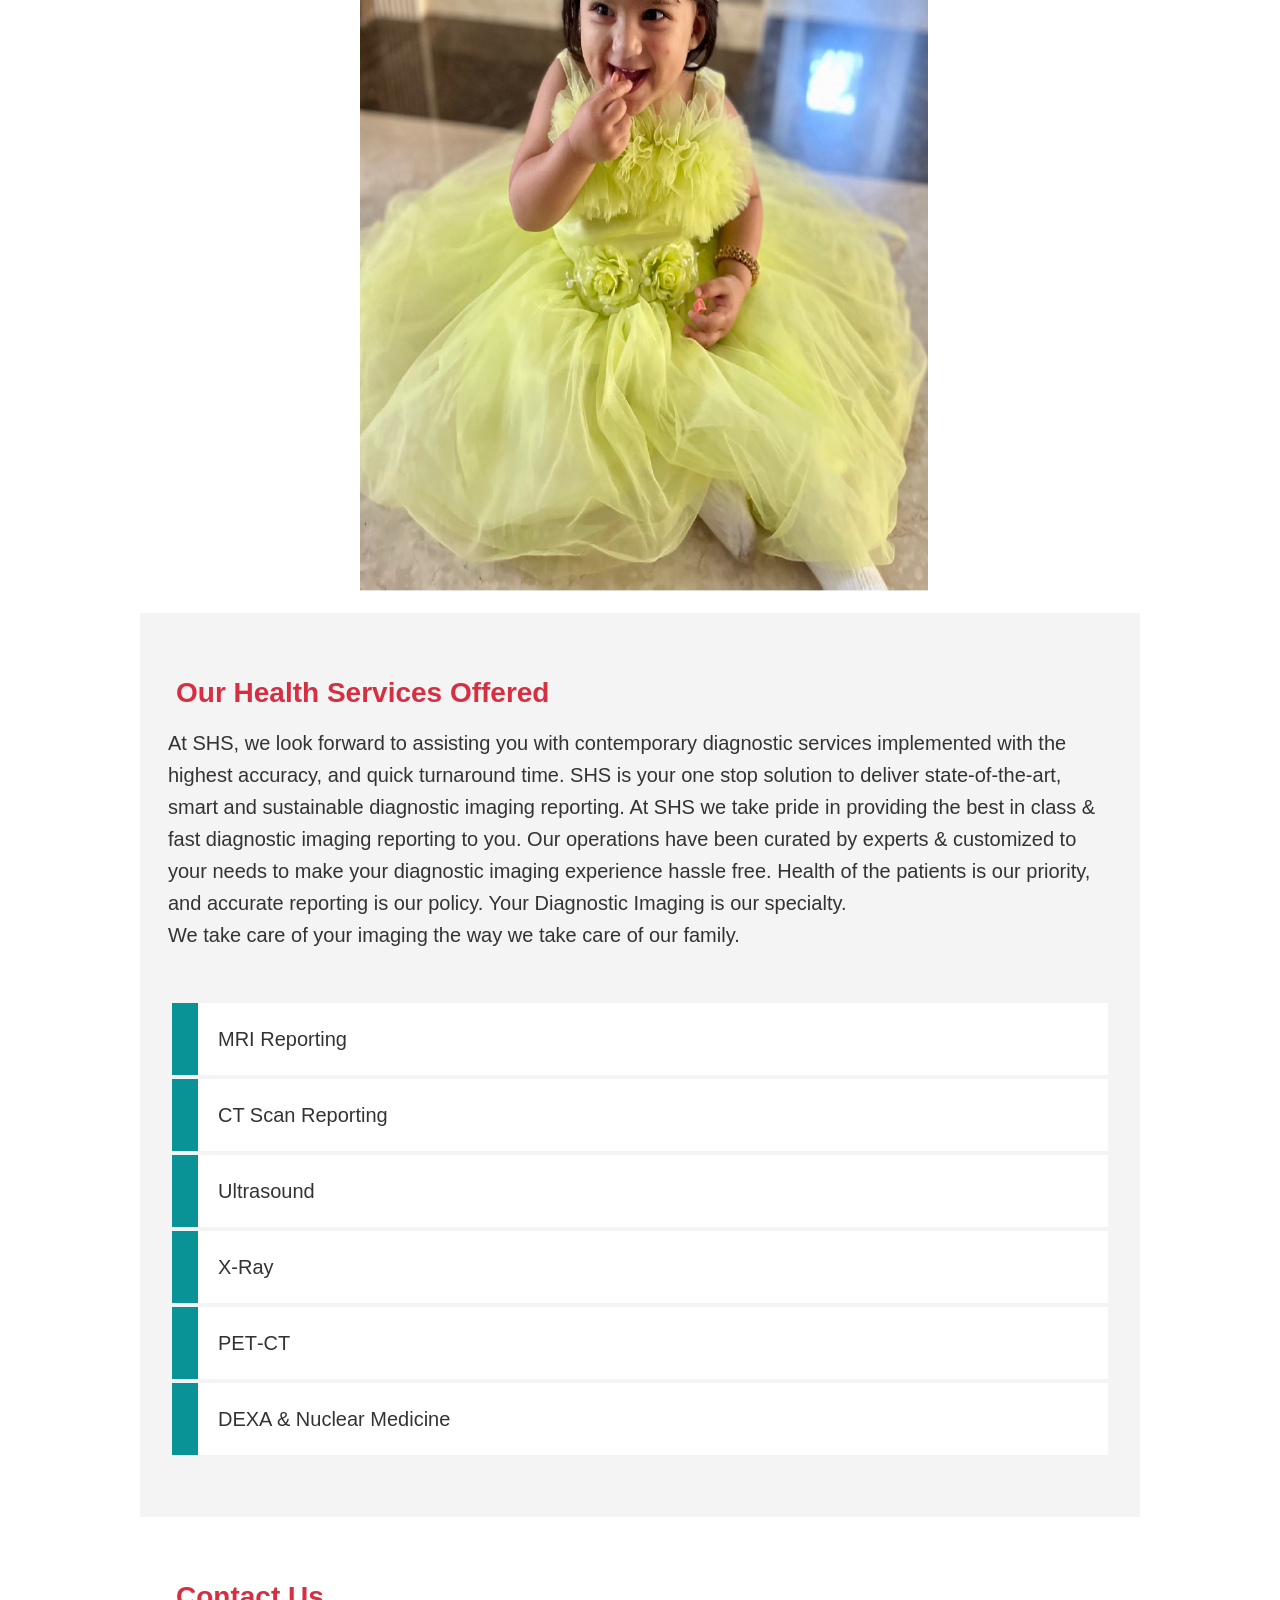
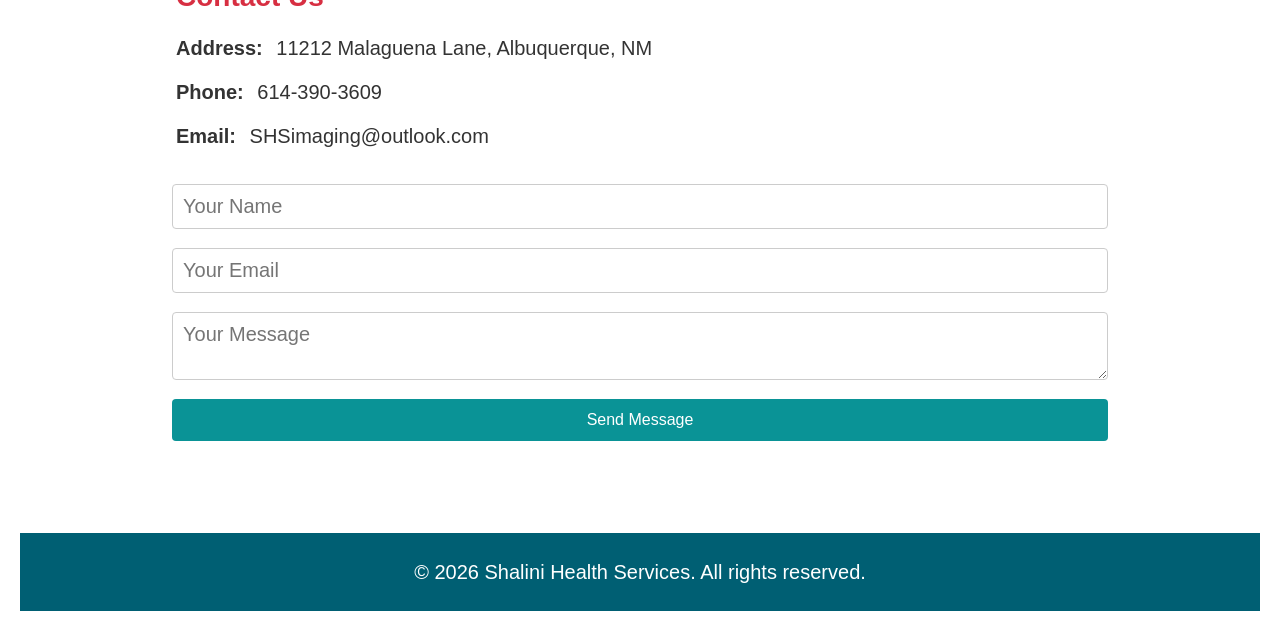
==== commit 7a1d49c1: "Update index.html" ====
--- a/index.html
+++ b/index.html
@@ -81,7 +81,7 @@
     <p><strong>Email:</strong> SHSimaging@outlook.com</p>
 
     <form id="contactForm">
-      <form action="mailto:swapnagtidke@gmail.com" method="post" enctype="text/plain"></form>
+     
       <input type="text" placeholder="Your Name" required />
       <input type="email" placeholder="Your Email" required />
       <textarea placeholder="Your Message" required></textarea>
